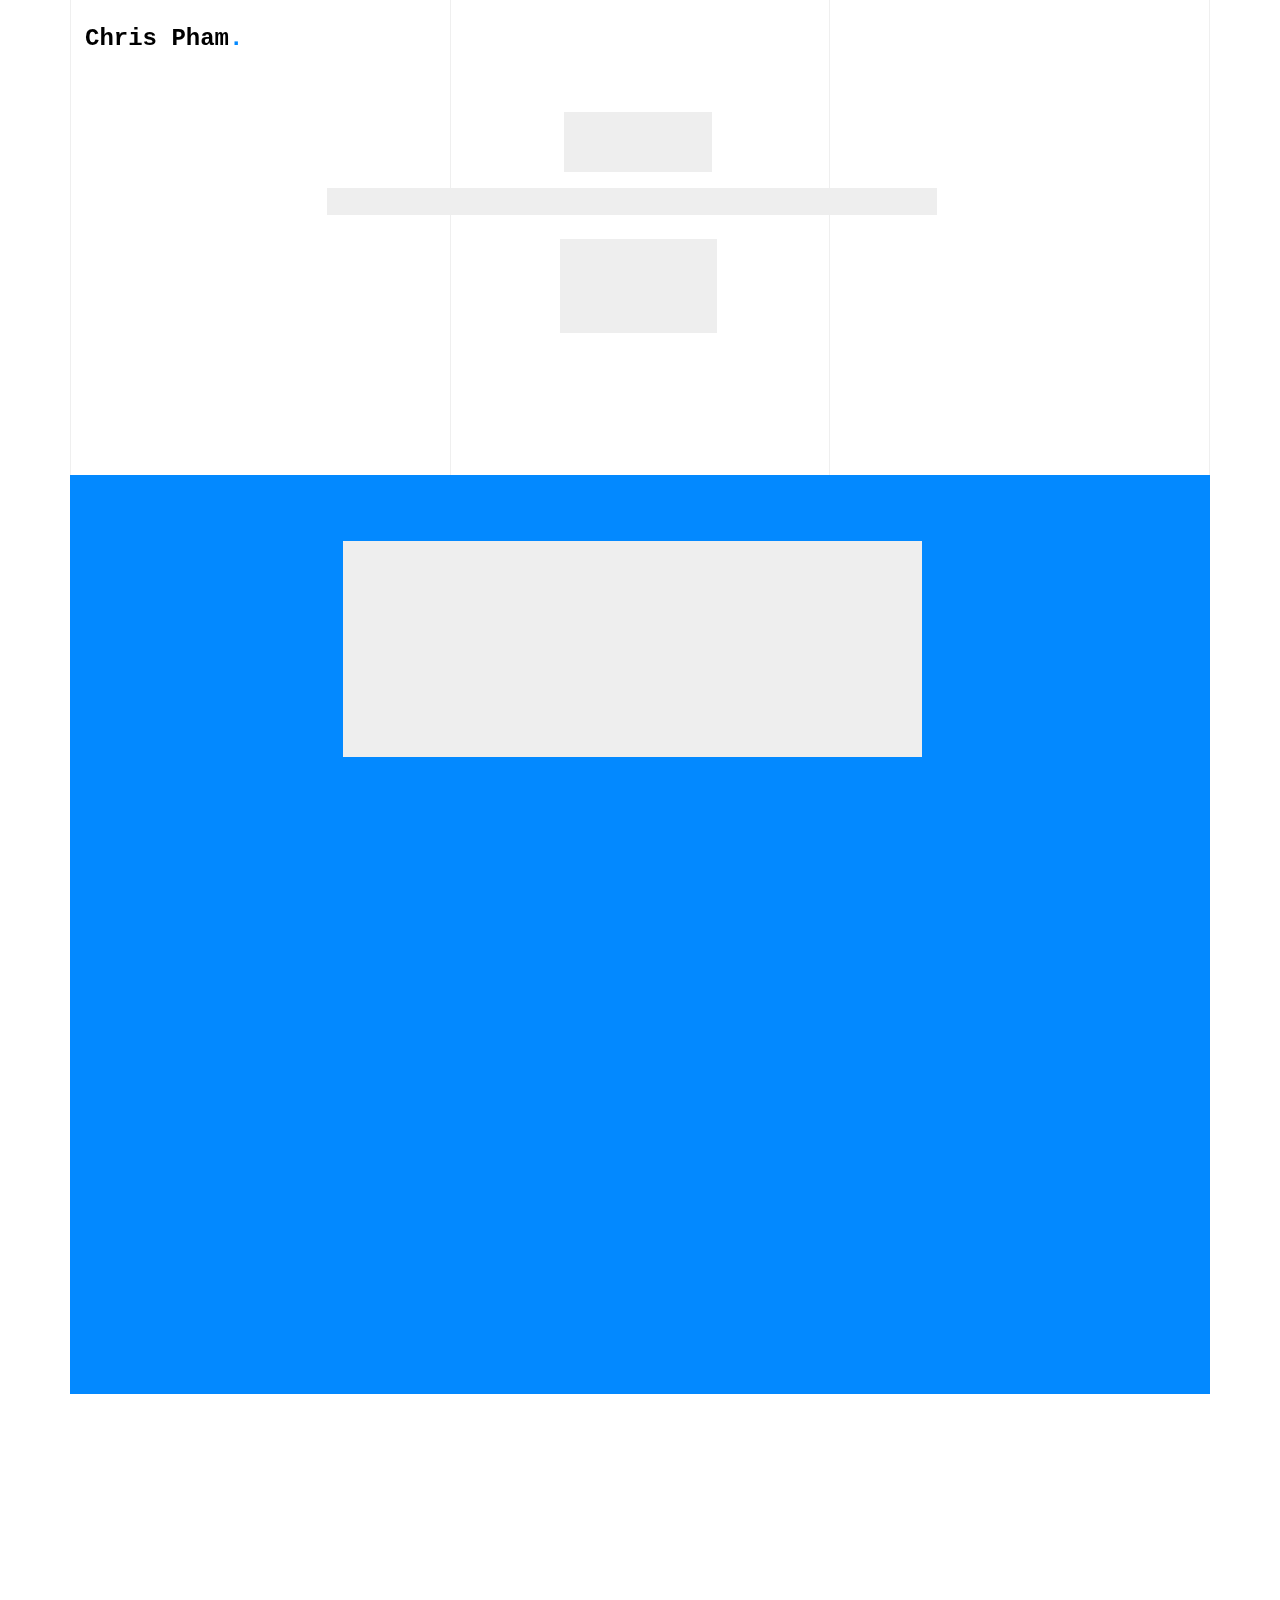
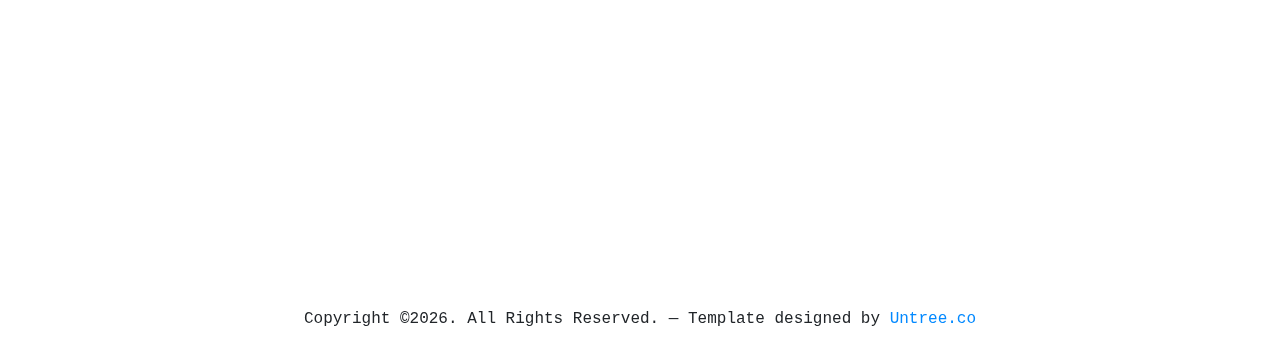
==== index.html @ 6581fda3 "init commit" ====
<!-- /*
* Template Name: Minimal
* Template Author: Untree.co
* Author URI: https://untree.co/
* License: https://creativecommons.org/licenses/by/3.0/
*/ -->
<!doctype html>
<html lang="en">

<head>
  <meta charset="utf-8">
  <meta name="viewport" content="width=device-width, initial-scale=1, shrink-to-fit=no">
  <meta name="author" content="Untree.co">
  <link rel="shortcut icon" href="favicon.png">

  <meta name="description" content="" />
  <meta name="keywords" content="" />

  <link rel="preconnect" href="https://fonts.googleapis.com">
  <link rel="preconnect" href="https://fonts.gstatic.com" crossorigin>
  <link href="https://fonts.googleapis.com/css2?family=Montserrat:wght@400;700&family=PT+Mono&display=swap" rel="stylesheet">

  <link rel="stylesheet" href="css/bootstrap.min.css">
  <link rel="stylesheet" href="css/owl.carousel.min.css">
  <link rel="stylesheet" href="css/owl.theme.default.min.css">
  <link rel="stylesheet" href="css/jquery.fancybox.min.css">
  <link rel="stylesheet" href="fonts/icomoon/style.css">
  <link rel="stylesheet" href="fonts/flaticon/font/flaticon.css">
  <link rel="stylesheet" href="css/aos.css">
  <link rel="stylesheet" href="css/style.css">

  <title>Chris Pham</title>
</head>

<body data-spy="scroll" data-target=".site-navbar-target" data-offset="100">

  <div class="lines-wrap">
    <div class="lines-inner">
      <div class="lines"></div>
    </div>
  </div>
  <!-- END lines -->

  <div class="site-mobile-menu site-navbar-target">
    <div class="site-mobile-menu-header">
      <div class="site-mobile-menu-close">
        <span class="icofont-close js-menu-toggle"></span>
      </div>
    </div>
    <div class="site-mobile-menu-body"></div>
  </div>
  
  <nav class="site-nav dark mb-5 site-navbar-target">
    <div class="container">
      <div class="site-navigation">
        <a href="index.html" class="logo m-0">Chris Pham<span class="text-primary">.</span></a>

        <ul class="js-clone-nav d-none d-lg-inline-none site-menu float-right site-nav-wrap">
          <li><a href="#home-section" class="nav-link active">Home</a></li>
          <li><a href="#portfolio-section" class="nav-link">Portfolio</a></li>
          <li class="has-children">
            <a href="#about-section" class="nav-link">About</a>
            <ul class="dropdown">
              <li><a href="elements.html" class="nav-link">Elements</a></li>
              <li class="has-children">
                <a href="#">Menu Two</a>
                <ul class="dropdown">
                  <li><a href="#" class="nav-link">Sub Menu One</a></li>
                  <li><a href="#" class="nav-link">Sub Menu Two</a></li>
                  <li><a href="#" class="nav-link">Sub Menu Three</a></li>
                </ul>
              </li>
              <li><a href="#" class="nav-link">Menu Three</a></li>
            </ul>
          </li>
          <li><a href="#services-section" class="nav-link">Services</a></li>

          <li><a href="#contact-section" class="nav-link">Contact us</a></li>
        </ul>

      </div>
    </div>
  </nav>



  <div class="untree_co-section pb-0" id="home-section">
    <div class="container">
      <div class="row justify-content-center text-center">
        <div class="col-md-7">
          <h1 class="heading gsap-reveal-hero mb-3"><strong>Kia<span class="text-primary"> Ora</span> </strong></h1>
          <h2 class="subheading gsap-reveal-hero mb-4">
            I'm Chris, a data engineer based in Auckland, New Zealand.
          </h2>
          <div class="custom-block gsap-reveal-hero" data-aos="fade-up">
            <h2 class="section-title text-black">Connect with me</h2>
            <ul class="list-unstyled social-icons light">
              <li><a href="https://github.com/chrisphamdev"><span class="icon-github-square"></span></a></li>
              <li><a href="https://www.linkedin.com/in/chrisphamdev/"><span class="icon-linkedin"></span></a></li>
              <li><a href="https://www.instagram.com/chrispham__/"><span class="icon-instagram"></span></a></li>
            </ul>
          </div>
        </div>
      </div>
    </div>
  </div>

    <div class="untree_co_sub-section" id="about-section">
      <div class="container">
        <div class="row justify-content-center mb-3">
          <div class="col-lg-7 mx-auto text-center author-wrap">
          </div>
        </div>

        <div class="row justify-content-center">
          <div class="col-lg-7">


            <p class="gsap-reveal-hero">🧑‍💻 As a data engineer with a knack for transforming raw data into valuable insights, I find joy in bridging the gap between complex information and practical applications. I thrive on challenges that require me to design and implement robust data pipelines, wrangle data from diverse sources, and manage efficient databases. My analytical mindset and love for problem-solving fuel my quest to build scalable and optimized solutions that empower businesses and individuals to make data-driven decisions.</p>

            <p class="gsap-reveal-hero">🎮 When I'm not diving into data, you'll most likely find me immersed in the vibrant realm of gaming. I find myself venturing in the Witcher's Continent, Red Dead Redemption's Wild West, or battling in Runeterra.</p>

            <p class="gsap-reveal-hero">💵 Beyond the virtual landscapes, I have a keen interest in personal finance. Understanding how money works, investing wisely, and achieving FIRE are subjects that fascinate me. I'm also a big fan of modern comics. There's nothing quite like a good graphic novel.</p>

            <p class="gsap-reveal-hero">🏃 The rest of my time, I either spend it with my partner and my cat Ciri, or mindlessly scrolling through Reddit. Or the gym, you might find me at the gym too.</p>

            <p class="gsap-reveal-hero mb-5">So, whether it's finding innovative ways to streamline data processes, discussing the latest gaming releases, sharing financial tips, or debating the twists and turns of the comics universes, I'm always excited to engage with fellow enthusiasts.</p>


            <p class="gsap-reveal-hero text-center"><a href="https://www.trading.chrispham.dev/" target="_blank" class="btn btn-outline-black">Check out my Trading Simulator</a></p>    
          </div>
        </div>
      </div>
    </div>

    <div class="untree_co_sub-section pb-0">
      <div class="container">
        <div class="row mb-4">
          <div class="col-lg-7 text-center mx-auto">
            <h2 class="section-heading gsap-reveal-hero mb-0"><strong>My Skillset</strong></h2>
            <p class="gsap-reveal-hero">Including, but not limited to</p>
            <div class="wave gsap-reveal-hero" >
              <svg>
                <path d="M10,10 L50,100 L90,50" stroke="#0389ff"></path>
              </svg>
            </div>
          </div>
        </div>
        <div class="row">
          <div class="col-6 col-sm-6 col-md-6 col-lg-3 text-center" data-aos="fade-up" data-aos-delay="0">
            <div class="progressbar" data-animate="false">
              <div class="circle" data-percent="100">
                <div class="number"></div>
                <p class="caption">Python Programming</p>
              </div>
            </div>
          </div>
          <div class="col-6 col-sm-6 col-md-6 col-lg-3 text-center" data-aos="fade-up" data-aos-delay="100">
            <div class="progressbar" data-animate="false">
              <div class="circle" data-percent="80">
                <div class="number"></div>
                <p class="caption">Snowflake</p>
              </div>
            </div>
          </div>
          <div class="col-6 col-sm-6 col-md-6 col-lg-3 text-center" data-aos="fade-up" data-aos-delay="200">
            <div class="progressbar" data-animate="false">
              <div class="circle" data-percent="90">
                <div class="number"></div>
                <p class="caption">dbt</p>
              </div>
            </div>
          </div>
          <div class="col-6 col-sm-6 col-md-6 col-lg-3 text-center" data-aos="fade-up" data-aos-delay="300">
            <div class="progressbar" data-animate="false">
              <div class="circle" data-percent="95">
                <div class="number"></div>
                <p class="caption">Data Modelling (SQL)</p>
              </div>
            </div>

          </div>
        </div>
      </div>
    </div>


        <div class="row mt-5">
          <div class="col-12 text-center">
            <!-- 
              **==========
              NOTE: 
              Please don't remove this copyright link unless you buy the license here https://untree.co/license/  

              **==========
            -->
            <p class="mb-0">Copyright &copy;<script>document.write(new Date().getFullYear());</script>. All Rights Reserved. &mdash; Template designed by <a href="https://untree.co">Untree.co</a> <!-- License information: https://untree.co/license/ -->
            </p>
          </div>
        </div>
      </div> <!-- /.container -->
    </div> <!-- /.site-footer -->

    <div id="overlayer"></div>
    <div class="loader">
      <div class="spinner-border" role="status">
        <span class="sr-only">Loading...</span>
      </div>
    </div>

    <script src="js/jquery-3.4.1.min.js"></script>
    <script src="js/popper.min.js"></script>
    <script src="js/bootstrap.min.js"></script>
    <script src="js/owl.carousel.min.js"></script>
    <script src="js/jquery.animateNumber.min.js"></script>
    <script src="js/jquery.waypoints.min.js"></script>
    <script src="js/jquery.fancybox.min.js"></script>
    <script src="js/aos.js"></script>
    <script src="js/wave-animate.js"></script>
    <script src="js/circle-progress.js"></script>
    <script src="js/imagesloaded.pkgd.js"></script>
    <script src="js/isotope.pkgd.min.js"></script>
    <script src="js/jquery.easing.1.3.js"></script>
    <script src="js/TweenMax.min.js"></script>
    <script src="js/ScrollMagic.min.js"></script>
    <script src="js/scrollmagic.animation.gsap.min.js"></script>


    <script src="js/custom.js"></script>
    
  </body>

  </html>
---- fonts/icomoon/style.css ----
@font-face {
  font-family: 'icomoon';
  src:  url('fonts/icomoon.eot?10si43');
  src:  url('fonts/icomoon.eot?10si43#iefix') format('embedded-opentype'),
    url('fonts/icomoon.ttf?10si43') format('truetype'),
    url('fonts/icomoon.woff?10si43') format('woff'),
    url('fonts/icomoon.svg?10si43#icomoon') format('svg');
  font-weight: normal;
  font-style: normal;
}

[class^="icon-"], [class*=" icon-"] {
  /* use !important to prevent issues with browser extensions that change fonts */
  font-family: 'icomoon' !important;
  speak: none;
  font-style: normal;
  font-weight: normal;
  font-variant: normal;
  text-transform: none;
  line-height: 1;

  /* Better Font Rendering =========== */
  -webkit-font-smoothing: antialiased;
  -moz-osx-font-smoothing: grayscale;
}

.icon-asterisk:before {
  content: "\f069";
}
.icon-plus:before {
  content: "\f067";
}
.icon-question:before {
  content: "\f128";
}
.icon-minus:before {
  content: "\f068";
}
.icon-glass:before {
  content: "\f000";
}
.icon-music:before {
  content: "\f001";
}
.icon-search:before {
  content: "\f002";
}
.icon-envelope-o:before {
  content: "\f003";
}
.icon-heart:before {
  content: "\f004";
}
.icon-star:before {
  content: "\f005";
}
.icon-star-o:before {
  content: "\f006";
}
.icon-user:before {
  content: "\f007";
}
.icon-film:before {
  content: "\f008";
}
.icon-th-large:before {
  content: "\f009";
}
.icon-th:before {
  content: "\f00a";
}
.icon-th-list:before {
  content: "\f00b";
}
.icon-check:before {
  content: "\f00c";
}
.icon-close:before {
  content: "\f00d";
}
.icon-remove:before {
  content: "\f00d";
}
.icon-times:before {
  content: "\f00d";
}
.icon-search-plus:before {
  content: "\f00e";
}
.icon-search-minus:before {
  content: "\f010";
}
.icon-power-off:before {
  content: "\f011";
}
.icon-signal:before {
  content: "\f012";
}
.icon-cog:before {
  content: "\f013";
}
.icon-gear:before {
  content: "\f013";
}
.icon-trash-o:before {
  content: "\f014";
}
.icon-home:before {
  content: "\f015";
}
.icon-file-o:before {
  content: "\f016";
}
.icon-clock-o:before {
  content: "\f017";
}
.icon-road:before {
  content: "\f018";
}
.icon-download:before {
  content: "\f019";
}
.icon-arrow-circle-o-down:before {
  content: "\f01a";
}
.icon-arrow-circle-o-up:before {
  content: "\f01b";
}
.icon-inbox:before {
  content: "\f01c";
}
.icon-play-circle-o:before {
  content: "\f01d";
}
.icon-repeat:before {
  content: "\f01e";
}
.icon-rotate-right:before {
  content: "\f01e";
}
.icon-refresh:before {
  content: "\f021";
}
.icon-list-alt:before {
  content: "\f022";
}
.icon-lock:before {
  content: "\f023";
}
.icon-flag:before {
  content: "\f024";
}
.icon-headphones:before {
  content: "\f025";
}
.icon-volume-off:before {
  content: "\f026";
}
.icon-volume-down:before {
  content: "\f027";
}
.icon-volume-up:before {
  content: "\f028";
}
.icon-qrcode:before {
  content: "\f029";
}
.icon-barcode:before {
  content: "\f02a";
}
.icon-tag:before {
  content: "\f02b";
}
.icon-tags:before {
  content: "\f02c";
}
.icon-book:before {
  content: "\f02d";
}
.icon-bookmark:before {
  content: "\f02e";
}
.icon-print:before {
  content: "\f02f";
}
.icon-camera:before {
  content: "\f030";
}
.icon-font:before {
  content: "\f031";
}
.icon-bold:before {
  content: "\f032";
}
.icon-italic:before {
  content: "\f033";
}
.icon-text-height:before {
  content: "\f034";
}
.icon-text-width:before {
  content: "\f035";
}
.icon-align-left:before {
  content: "\f036";
}
.icon-align-center:before {
  content: "\f037";
}
.icon-align-right:before {
  content: "\f038";
}
.icon-align-justify:before {
  content: "\f039";
}
.icon-list:before {
  content: "\f03a";
}
.icon-dedent:before {
  content: "\f03b";
}
.icon-outdent:before {
  content: "\f03b";
}
.icon-indent:before {
  content: "\f03c";
}
.icon-video-camera:before {
  content: "\f03d";
}
.icon-image:before {
  content: "\f03e";
}
.icon-photo:before {
  content: "\f03e";
}
.icon-picture-o:before {
  content: "\f03e";
}
.icon-pencil:before {
  content: "\f040";
}
.icon-map-marker:before {
  content: "\f041";
}
.icon-adjust:before {
  content: "\f042";
}
.icon-tint:before {
  content: "\f043";
}
.icon-edit:before {
  content: "\f044";
}
.icon-pencil-square-o:before {
  content: "\f044";
}
.icon-share-square-o:before {
  content: "\f045";
}
.icon-check-square-o:before {
  content: "\f046";
}
.icon-arrows:before {
  content: "\f047";
}
.icon-step-backward:before {
  content: "\f048";
}
.icon-fast-backward:before {
  content: "\f049";
}
.icon-backward:before {
  content: "\f04a";
}
.icon-play:before {
  content: "\f04b";
}
.icon-pause:before {
  content: "\f04c";
}
.icon-stop:before {
  content: "\f04d";
}
.icon-forward:before {
  content: "\f04e";
}
.icon-fast-forward:before {
  content: "\f050";
}
.icon-step-forward:before {
  content: "\f051";
}
.icon-eject:before {
  content: "\f052";
}
.icon-chevron-left:before {
  content: "\f053";
}
.icon-chevron-right:before {
  content: "\f054";
}
.icon-plus-circle:before {
  content: "\f055";
}
.icon-minus-circle:before {
  content: "\f056";
}
.icon-times-circle:before {
  content: "\f057";
}
.icon-check-circle:before {
  content: "\f058";
}
.icon-question-circle:before {
  content: "\f059";
}
.icon-info-circle:before {
  content: "\f05a";
}
.icon-crosshairs:before {
  content: "\f05b";
}
.icon-times-circle-o:before {
  content: "\f05c";
}
.icon-check-circle-o:before {
  content: "\f05d";
}
.icon-ban:before {
  content: "\f05e";
}
.icon-arrow-left:before {
  content: "\f060";
}
.icon-arrow-right:before {
  content: "\f061";
}
.icon-arrow-up:before {
  content: "\f062";
}
.icon-arrow-down:before {
  content: "\f063";
}
.icon-mail-forward:before {
  content: "\f064";
}
.icon-share:before {
  content: "\f064";
}
.icon-expand:before {
  content: "\f065";
}
.icon-compress:before {
  content: "\f066";
}
.icon-exclamation-circle:before {
  content: "\f06a";
}
.icon-gift:before {
  content: "\f06b";
}
.icon-leaf:before {
  content: "\f06c";
}
.icon-fire:before {
  content: "\f06d";
}
.icon-eye:before {
  content: "\f06e";
}
.icon-eye-slash:before {
  content: "\f070";
}
.icon-exclamation-triangle:before {
  content: "\f071";
}
.icon-warning:before {
  content: "\f071";
}
.icon-plane:before {
  content: "\f072";
}
.icon-calendar:before {
  content: "\f073";
}
.icon-random:before {
  content: "\f074";
}
.icon-comment:before {
  content: "\f075";
}
.icon-magnet:before {
  content: "\f076";
}
.icon-chevron-up:before {
  content: "\f077";
}
.icon-chevron-down:before {
  content: "\f078";
}
.icon-retweet:before {
  content: "\f079";
}
.icon-shopping-cart:before {
  content: "\f07a";
}
.icon-folder:before {
  content: "\f07b";
}
.icon-folder-open:before {
  content: "\f07c";
}
.icon-arrows-v:before {
  content: "\f07d";
}
.icon-arrows-h:before {
  content: "\f07e";
}
.icon-bar-chart:before {
  content: "\f080";
}
.icon-bar-chart-o:before {
  content: "\f080";
}
.icon-twitter-square:before {
  content: "\f081";
}
.icon-facebook-square:before {
  content: "\f082";
}
.icon-camera-retro:before {
  content: "\f083";
}
.icon-key:before {
  content: "\f084";
}
.icon-cogs:before {
  content: "\f085";
}
.icon-gears:before {
  content: "\f085";
}
.icon-comments:before {
  content: "\f086";
}
.icon-thumbs-o-up:before {
  content: "\f087";
}
.icon-thumbs-o-down:before {
  content: "\f088";
}
.icon-star-half:before {
  content: "\f089";
}
.icon-heart-o:before {
  content: "\f08a";
}
.icon-sign-out:before {
  content: "\f08b";
}
.icon-linkedin-square:before {
  content: "\f08c";
}
.icon-thumb-tack:before {
  content: "\f08d";
}
.icon-external-link:before {
  content: "\f08e";
}
.icon-sign-in:before {
  content: "\f090";
}
.icon-trophy:before {
  content: "\f091";
}
.icon-github-square:before {
  content: "\f092";
}
.icon-upload:before {
  content: "\f093";
}
.icon-lemon-o:before {
  content: "\f094";
}
.icon-phone:before {
  content: "\f095";
}
.icon-square-o:before {
  content: "\f096";
}
.icon-bookmark-o:before {
  content: "\f097";
}
.icon-phone-square:before {
  content: "\f098";
}
.icon-twitter:before {
  content: "\f099";
}
.icon-facebook:before {
  content: "\f09a";
}
.icon-facebook-f:before {
  content: "\f09a";
}
.icon-github:before {
  content: "\f09b";
}
.icon-unlock:before {
  content: "\f09c";
}
.icon-credit-card:before {
  content: "\f09d";
}
.icon-feed:before {
  content: "\f09e";
}
.icon-rss:before {
  content: "\f09e";
}
.icon-hdd-o:before {
  content: "\f0a0";
}
.icon-bullhorn:before {
  content: "\f0a1";
}
.icon-bell-o:before {
  content: "\f0a2";
}
.icon-certificate:before {
  content: "\f0a3";
}
.icon-hand-o-right:before {
  content: "\f0a4";
}
.icon-hand-o-left:before {
  content: "\f0a5";
}
.icon-hand-o-up:before {
  content: "\f0a6";
}
.icon-hand-o-down:before {
  content: "\f0a7";
}
.icon-arrow-circle-left:before {
  content: "\f0a8";
}
.icon-arrow-circle-right:before {
  content: "\f0a9";
}
.icon-arrow-circle-up:before {
  content: "\f0aa";
}
.icon-arrow-circle-down:before {
  content: "\f0ab";
}
.icon-globe:before {
  content: "\f0ac";
}
.icon-wrench:before {
  content: "\f0ad";
}
.icon-tasks:before {
  content: "\f0ae";
}
.icon-filter:before {
  content: "\f0b0";
}
.icon-briefcase:before {
  content: "\f0b1";
}
.icon-arrows-alt:before {
  content: "\f0b2";
}
.icon-group:before {
  content: "\f0c0";
}
.icon-users:before {
  content: "\f0c0";
}
.icon-chain:before {
  content: "\f0c1";
}
.icon-link:before {
  content: "\f0c1";
}
.icon-cloud:before {
  content: "\f0c2";
}
.icon-flask:before {
  content: "\f0c3";
}
.icon-cut:before {
  content: "\f0c4";
}
.icon-scissors:before {
  content: "\f0c4";
}
.icon-copy:before {
  content: "\f0c5";
}
.icon-files-o:before {
  content: "\f0c5";
}
.icon-paperclip:before {
  content: "\f0c6";
}
.icon-floppy-o:before {
  content: "\f0c7";
}
.icon-save:before {
  content: "\f0c7";
}
.icon-square:before {
  content: "\f0c8";
}
.icon-bars:before {
  content: "\f0c9";
}
.icon-navicon:before {
  content: "\f0c9";
}
.icon-reorder:before {
  content: "\f0c9";
}
.icon-list-ul:before {
  content: "\f0ca";
}
.icon-list-ol:before {
  content: "\f0cb";
}
.icon-strikethrough:before {
  content: "\f0cc";
}
.icon-underline:before {
  content: "\f0cd";
}
.icon-table:before {
  content: "\f0ce";
}
.icon-magic:before {
  content: "\f0d0";
}
.icon-truck:before {
  content: "\f0d1";
}
.icon-pinterest:before {
  content: "\f0d2";
}
.icon-pinterest-square:before {
  content: "\f0d3";
}
.icon-google-plus-square:before {
  content: "\f0d4";
}
.icon-google-plus:before {
  content: "\f0d5";
}
.icon-money:before {
  content: "\f0d6";
}
.icon-caret-down:before {
  content: "\f0d7";
}
.icon-caret-up:before {
  content: "\f0d8";
}
.icon-caret-left:before {
  content: "\f0d9";
}
.icon-caret-right:before {
  content: "\f0da";
}
.icon-columns:before {
  content: "\f0db";
}
.icon-sort:before {
  content: "\f0dc";
}
.icon-unsorted:before {
  content: "\f0dc";
}
.icon-sort-desc:before {
  content: "\f0dd";
}
.icon-sort-down:before {
  content: "\f0dd";
}
.icon-sort-asc:before {
  content: "\f0de";
}
.icon-sort-up:before {
  content: "\f0de";
}
.icon-envelope:before {
  content: "\f0e0";
}
.icon-linkedin:before {
  content: "\f0e1";
}
.icon-rotate-left:before {
  content: "\f0e2";
}
.icon-undo:before {
  content: "\f0e2";
}
.icon-gavel:before {
  content: "\f0e3";
}
.icon-legal:before {
  content: "\f0e3";
}
.icon-dashboard:before {
  content: "\f0e4";
}
.icon-tachometer:before {
  content: "\f0e4";
}
.icon-comment-o:before {
  content: "\f0e5";
}
.icon-comments-o:before {
  content: "\f0e6";
}
.icon-bolt:before {
  content: "\f0e7";
}
.icon-flash:before {
  content: "\f0e7";
}
.icon-sitemap:before {
  content: "\f0e8";
}
.icon-umbrella:before {
  content: "\f0e9";
}
.icon-clipboard:before {
  content: "\f0ea";
}
.icon-paste:before {
  content: "\f0ea";
}
.icon-lightbulb-o:before {
  content: "\f0eb";
}
.icon-exchange:before {
  content: "\f0ec";
}
.icon-cloud-download:before {
  content: "\f0ed";
}
.icon-cloud-upload:before {
  content: "\f0ee";
}
.icon-user-md:before {
  content: "\f0f0";
}
.icon-stethoscope:before {
  content: "\f0f1";
}
.icon-suitcase:before {
  content: "\f0f2";
}
.icon-bell:before {
  content: "\f0f3";
}
.icon-coffee:before {
  content: "\f0f4";
}
.icon-cutlery:before {
  content: "\f0f5";
}
.icon-file-text-o:before {
  content: "\f0f6";
}
.icon-building-o:before {
  content: "\f0f7";
}
.icon-hospital-o:before {
  content: "\f0f8";
}
.icon-ambulance:before {
  content: "\f0f9";
}
.icon-medkit:before {
  content: "\f0fa";
}
.icon-fighter-jet:before {
  content: "\f0fb";
}
.icon-beer:before {
  content: "\f0fc";
}
.icon-h-square:before {
  content: "\f0fd";
}
.icon-plus-square:before {
  content: "\f0fe";
}
.icon-angle-double-left:before {
  content: "\f100";
}
.icon-angle-double-right:before {
  content: "\f101";
}
.icon-angle-double-up:before {
  content: "\f102";
}
.icon-angle-double-down:before {
  content: "\f103";
}
.icon-angle-left:before {
  content: "\f104";
}
.icon-angle-right:before {
  content: "\f105";
}
.icon-angle-up:before {
  content: "\f106";
}
.icon-angle-down:before {
  content: "\f107";
}
.icon-desktop:before {
  content: "\f108";
}
.icon-laptop:before {
  content: "\f109";
}
.icon-tablet:before {
  content: "\f10a";
}
.icon-mobile:before {
  content: "\f10b";
}
.icon-mobile-phone:before {
  content: "\f10b";
}
.icon-circle-o:before {
  content: "\f10c";
}
.icon-quote-left:before {
  content: "\f10d";
}
.icon-quote-right:before {
  content: "\f10e";
}
.icon-spinner:before {
  content: "\f110";
}
.icon-circle:before {
  content: "\f111";
}
.icon-mail-reply:before {
  content: "\f112";
}
.icon-reply:before {
  content: "\f112";
}
.icon-github-alt:before {
  content: "\f113";
}
.icon-folder-o:before {
  content: "\f114";
}
.icon-folder-open-o:before {
  content: "\f115";
}
.icon-smile-o:before {
  content: "\f118";
}
.icon-frown-o:before {
  content: "\f119";
}
.icon-meh-o:before {
  content: "\f11a";
}
.icon-gamepad:before {
  content: "\f11b";
}
.icon-keyboard-o:before {
  content: "\f11c";
}
.icon-flag-o:before {
  content: "\f11d";
}
.icon-flag-checkered:before {
  content: "\f11e";
}
.icon-terminal:before {
  content: "\f120";
}
.icon-code:before {
  content: "\f121";
}
.icon-mail-reply-all:before {
  content: "\f122";
}
.icon-reply-all:before {
  content: "\f122";
}
.icon-star-half-empty:before {
  content: "\f123";
}
.icon-star-half-full:before {
  content: "\f123";
}
.icon-star-half-o:before {
  content: "\f123";
}
.icon-location-arrow:before {
  content: "\f124";
}
.icon-crop:before {
  content: "\f125";
}
.icon-code-fork:before {
  content: "\f126";
}
.icon-chain-broken:before {
  content: "\f127";
}
.icon-unlink:before {
  content: "\f127";
}
.icon-info:before {
  content: "\f129";
}
.icon-exclamation:before {
  content: "\f12a";
}
.icon-superscript:before {
  content: "\f12b";
}
.icon-subscript:before {
  content: "\f12c";
}
.icon-eraser:before {
  content: "\f12d";
}
.icon-puzzle-piece:before {
  content: "\f12e";
}
.icon-microphone:before {
  content: "\f130";
}
.icon-microphone-slash:before {
  content: "\f131";
}
.icon-shield:before {
  content: "\f132";
}
.icon-calendar-o:before {
  content: "\f133";
}
.icon-fire-extinguisher:before {
  content: "\f134";
}
.icon-rocket:before {
  content: "\f135";
}
.icon-maxcdn:before {
  content: "\f136";
}
.icon-chevron-circle-left:before {
  content: "\f137";
}
.icon-chevron-circle-right:before {
  content: "\f138";
}
.icon-chevron-circle-up:before {
  content: "\f139";
}
.icon-chevron-circle-down:before {
  content: "\f13a";
}
.icon-html5:before {
  content: "\f13b";
}
.icon-css3:before {
  content: "\f13c";
}
.icon-anchor:before {
  content: "\f13d";
}
.icon-unlock-alt:before {
  content: "\f13e";
}
.icon-bullseye:before {
  content: "\f140";
}
.icon-ellipsis-h:before {
  content: "\f141";
}
.icon-ellipsis-v:before {
  content: "\f142";
}
.icon-rss-square:before {
  content: "\f143";
}
.icon-play-circle:before {
  content: "\f144";
}
.icon-ticket:before {
  content: "\f145";
}
.icon-minus-square:before {
  content: "\f146";
}
.icon-minus-square-o:before {
  content: "\f147";
}
.icon-level-up:before {
  content: "\f148";
}
.icon-level-down:before {
  content: "\f149";
}
.icon-check-square:before {
  content: "\f14a";
}
.icon-pencil-square:before {
  content: "\f14b";
}
.icon-external-link-square:before {
  content: "\f14c";
}
.icon-share-square:before {
  content: "\f14d";
}
.icon-compass:before {
  content: "\f14e";
}
.icon-caret-square-o-down:before {
  content: "\f150";
}
.icon-toggle-down:before {
  content: "\f150";
}
.icon-caret-square-o-up:before {
  content: "\f151";
}
.icon-toggle-up:before {
  content: "\f151";
}
.icon-caret-square-o-right:before {
  content: "\f152";
}
.icon-toggle-right:before {
  content: "\f152";
}
.icon-eur:before {
  content: "\f153";
}
.icon-euro:before {
  content: "\f153";
}
.icon-gbp:before {
  content: "\f154";
}
.icon-dollar:before {
  content: "\f155";
}
.icon-usd:before {
  content: "\f155";
}
.icon-inr:before {
  content: "\f156";
}
.icon-rupee:before {
  content: "\f156";
}
.icon-cny:before {
  content: "\f157";
}
.icon-jpy:before {
  content: "\f157";
}
.icon-rmb:before {
  content: "\f157";
}
.icon-yen:before {
  content: "\f157";
}
.icon-rouble:before {
  content: "\f158";
}
.icon-rub:before {
  content: "\f158";
}
.icon-ruble:before {
  content: "\f158";
}
.icon-krw:before {
  content: "\f159";
}
.icon-won:before {
  content: "\f159";
}
.icon-bitcoin:before {
  content: "\f15a";
}
.icon-btc:before {
  content: "\f15a";
}
.icon-file:before {
  content: "\f15b";
}
.icon-file-text:before {
  content: "\f15c";
}
.icon-sort-alpha-asc:before {
  content: "\f15d";
}
.icon-sort-alpha-desc:before {
  content: "\f15e";
}
.icon-sort-amount-asc:before {
  content: "\f160";
}
.icon-sort-amount-desc:before {
  content: "\f161";
}
.icon-sort-numeric-asc:before {
  content: "\f162";
}
.icon-sort-numeric-desc:before {
  content: "\f163";
}
.icon-thumbs-up:before {
  content: "\f164";
}
.icon-thumbs-down:before {
  content: "\f165";
}
.icon-youtube-square:before {
  content: "\f166";
}
.icon-youtube:before {
  content: "\f167";
}
.icon-xing:before {
  content: "\f168";
}
.icon-xing-square:before {
  content: "\f169";
}
.icon-youtube-play:before {
  content: "\f16a";
}
.icon-dropbox:before {
  content: "\f16b";
}
.icon-stack-overflow:before {
  content: "\f16c";
}
.icon-instagram:before {
  content: "\f16d";
}
.icon-flickr:before {
  content: "\f16e";
}
.icon-adn:before {
  content: "\f170";
}
.icon-bitbucket:before {
  content: "\f171";
}
.icon-bitbucket-square:before {
  content: "\f172";
}
.icon-tumblr:before {
  content: "\f173";
}
.icon-tumblr-square:before {
  content: "\f174";
}
.icon-long-arrow-down:before {
  content: "\f175";
}
.icon-long-arrow-up:before {
  content: "\f176";
}
.icon-long-arrow-left:before {
  content: "\f177";
}
.icon-long-arrow-right:before {
  content: "\f178";
}
.icon-apple:before {
  content: "\f179";
}
.icon-windows:before {
  content: "\f17a";
}
.icon-android:before {
  content: "\f17b";
}
.icon-linux:before {
  content: "\f17c";
}
.icon-dribbble:before {
  content: "\f17d";
}
.icon-skype:before {
  content: "\f17e";
}
.icon-foursquare:before {
  content: "\f180";
}
.icon-trello:before {
  content: "\f181";
}
.icon-female:before {
  content: "\f182";
}
.icon-male:before {
  content: "\f183";
}
.icon-gittip:before {
  content: "\f184";
}
.icon-gratipay:before {
  content: "\f184";
}
.icon-sun-o:before {
  content: "\f185";
}
.icon-moon-o:before {
  content: "\f186";
}
.icon-archive:before {
  content: "\f187";
}
.icon-bug:before {
  content: "\f188";
}
.icon-vk:before {
  content: "\f189";
}
.icon-weibo:before {
  content: "\f18a";
}
.icon-renren:before {
  content: "\f18b";
}
.icon-pagelines:before {
  content: "\f18c";
}
.icon-stack-exchange:before {
  content: "\f18d";
}
.icon-arrow-circle-o-right:before {
  content: "\f18e";
}
.icon-arrow-circle-o-left:before {
  content: "\f190";
}
.icon-caret-square-o-left:before {
  content: "\f191";
}
.icon-toggle-left:before {
  content: "\f191";
}
.icon-dot-circle-o:before {
  content: "\f192";
}
.icon-wheelchair:before {
  content: "\f193";
}
.icon-vimeo-square:before {
  content: "\f194";
}
.icon-try:before {
  content: "\f195";
}
.icon-turkish-lira:before {
  content: "\f195";
}
.icon-plus-square-o:before {
  content: "\f196";
}
.icon-space-shuttle:before {
  content: "\f197";
}
.icon-slack:before {
  content: "\f198";
}
.icon-envelope-square:before {
  content: "\f199";
}
.icon-wordpress:before {
  content: "\f19a";
}
.icon-openid:before {
  content: "\f19b";
}
.icon-bank:before {
  content: "\f19c";
}
.icon-institution:before {
  content: "\f19c";
}
.icon-university:before {
  content: "\f19c";
}
.icon-graduation-cap:before {
  content: "\f19d";
}
.icon-mortar-board:before {
  content: "\f19d";
}
.icon-yahoo:before {
  content: "\f19e";
}
.icon-google:before {
  content: "\f1a0";
}
.icon-reddit:before {
  content: "\f1a1";
}
.icon-reddit-square:before {
  content: "\f1a2";
}
.icon-stumbleupon-circle:before {
  content: "\f1a3";
}
.icon-stumbleupon:before {
  content: "\f1a4";
}
.icon-delicious:before {
  content: "\f1a5";
}
.icon-digg:before {
  content: "\f1a6";
}
.icon-pied-piper-pp:before {
  content: "\f1a7";
}
.icon-pied-piper-alt:before {
  content: "\f1a8";
}
.icon-drupal:before {
  content: "\f1a9";
}
.icon-joomla:before {
  content: "\f1aa";
}
.icon-language:before {
  content: "\f1ab";
}
.icon-fax:before {
  content: "\f1ac";
}
.icon-building:before {
  content: "\f1ad";
}
.icon-child:before {
  content: "\f1ae";
}
.icon-paw:before {
  content: "\f1b0";
}
.icon-spoon:before {
  content: "\f1b1";
}
.icon-cube:before {
  content: "\f1b2";
}
.icon-cubes:before {
  content: "\f1b3";
}
.icon-behance:before {
  content: "\f1b4";
}
.icon-behance-square:before {
  content: "\f1b5";
}
.icon-steam:before {
  content: "\f1b6";
}
.icon-steam-square:before {
  content: "\f1b7";
}
.icon-recycle:before {
  content: "\f1b8";
}
.icon-automobile:before {
  content: "\f1b9";
}
.icon-car:before {
  content: "\f1b9";
}
.icon-cab:before {
  content: "\f1ba";
}
.icon-taxi:before {
  content: "\f1ba";
}
.icon-tree:before {
  content: "\f1bb";
}
.icon-spotify:before {
  content: "\f1bc";
}
.icon-deviantart:before {
  content: "\f1bd";
}
.icon-soundcloud:before {
  content: "\f1be";
}
.icon-database:before {
  content: "\f1c0";
}
.icon-file-pdf-o:before {
  content: "\f1c1";
}
.icon-file-word-o:before {
  content: "\f1c2";
}
.icon-file-excel-o:before {
  content: "\f1c3";
}
.icon-file-powerpoint-o:before {
  content: "\f1c4";
}
.icon-file-image-o:before {
  content: "\f1c5";
}
.icon-file-photo-o:before {
  content: "\f1c5";
}
.icon-file-picture-o:before {
  content: "\f1c5";
}
.icon-file-archive-o:before {
  content: "\f1c6";
}
.icon-file-zip-o:before {
  content: "\f1c6";
}
.icon-file-audio-o:before {
  content: "\f1c7";
}
.icon-file-sound-o:before {
  content: "\f1c7";
}
.icon-file-movie-o:before {
  content: "\f1c8";
}
.icon-file-video-o:before {
  content: "\f1c8";
}
.icon-file-code-o:before {
  content: "\f1c9";
}
.icon-vine:before {
  content: "\f1ca";
}
.icon-codepen:before {
  content: "\f1cb";
}
.icon-jsfiddle:before {
  content: "\f1cc";
}
.icon-life-bouy:before {
  content: "\f1cd";
}
.icon-life-buoy:before {
  content: "\f1cd";
}
.icon-life-ring:before {
  content: "\f1cd";
}
.icon-life-saver:before {
  content: "\f1cd";
}
.icon-support:before {
  content: "\f1cd";
}
.icon-circle-o-notch:before {
  content: "\f1ce";
}
.icon-ra:before {
  content: "\f1d0";
}
.icon-rebel:before {
  content: "\f1d0";
}
.icon-resistance:before {
  content: "\f1d0";
}
.icon-empire:before {
  content: "\f1d1";
}
.icon-ge:before {
  content: "\f1d1";
}
.icon-git-square:before {
  content: "\f1d2";
}
.icon-git:before {
  content: "\f1d3";
}
.icon-hacker-news:before {
  content: "\f1d4";
}
.icon-y-combinator-square:before {
  content: "\f1d4";
}
.icon-yc-square:before {
  content: "\f1d4";
}
.icon-tencent-weibo:before {
  content: "\f1d5";
}
.icon-qq:before {
  content: "\f1d6";
}
.icon-wechat:before {
  content: "\f1d7";
}
.icon-weixin:before {
  content: "\f1d7";
}
.icon-paper-plane:before {
  content: "\f1d8";
}
.icon-send:before {
  content: "\f1d8";
}
.icon-paper-plane-o:before {
  content: "\f1d9";
}
.icon-send-o:before {
  content: "\f1d9";
}
.icon-history:before {
  content: "\f1da";
}
.icon-circle-thin:before {
  content: "\f1db";
}
.icon-header:before {
  content: "\f1dc";
}
.icon-paragraph:before {
  content: "\f1dd";
}
.icon-sliders:before {
  content: "\f1de";
}
.icon-share-alt:before {
  content: "\f1e0";
}
.icon-share-alt-square:before {
  content: "\f1e1";
}
.icon-bomb:before {
  content: "\f1e2";
}
.icon-futbol-o:before {
  content: "\f1e3";
}
.icon-soccer-ball-o:before {
  content: "\f1e3";
}
.icon-tty:before {
  content: "\f1e4";
}
.icon-binoculars:before {
  content: "\f1e5";
}
.icon-plug:before {
  content: "\f1e6";
}
.icon-slideshare:before {
  content: "\f1e7";
}
.icon-twitch:before {
  content: "\f1e8";
}
.icon-yelp:before {
  content: "\f1e9";
}
.icon-newspaper-o:before {
  content: "\f1ea";
}
.icon-wifi:before {
  content: "\f1eb";
}
.icon-calculator:before {
  content: "\f1ec";
}
.icon-paypal:before {
  content: "\f1ed";
}
.icon-google-wallet:before {
  content: "\f1ee";
}
.icon-cc-visa:before {
  content: "\f1f0";
}
.icon-cc-mastercard:before {
  content: "\f1f1";
}
.icon-cc-discover:before {
  content: "\f1f2";
}
.icon-cc-amex:before {
  content: "\f1f3";
}
.icon-cc-paypal:before {
  content: "\f1f4";
}
.icon-cc-stripe:before {
  content: "\f1f5";
}
.icon-bell-slash:before {
  content: "\f1f6";
}
.icon-bell-slash-o:before {
  content: "\f1f7";
}
.icon-trash:before {
  content: "\f1f8";
}
.icon-copyright:before {
  content: "\f1f9";
}
.icon-at:before {
  content: "\f1fa";
}
.icon-eyedropper:before {
  content: "\f1fb";
}
.icon-paint-brush:before {
  content: "\f1fc";
}
.icon-birthday-cake:before {
  content: "\f1fd";
}
.icon-area-chart:before {
  content: "\f1fe";
}
.icon-pie-chart:before {
  content: "\f200";
}
.icon-line-chart:before {
  content: "\f201";
}
.icon-lastfm:before {
  content: "\f202";
}
.icon-lastfm-square:before {
  content: "\f203";
}
.icon-toggle-off:before {
  content: "\f204";
}
.icon-toggle-on:before {
  content: "\f205";
}
.icon-bicycle:before {
  content: "\f206";
}
.icon-bus:before {
  content: "\f207";
}
.icon-ioxhost:before {
  content: "\f208";
}
.icon-angellist:before {
  content: "\f209";
}
.icon-cc:before {
  content: "\f20a";
}
.icon-ils:before {
  content: "\f20b";
}
.icon-shekel:before {
  content: "\f20b";
}
.icon-sheqel:before {
  content: "\f20b";
}
.icon-meanpath:before {
  content: "\f20c";
}
.icon-buysellads:before {
  content: "\f20d";
}
.icon-connectdevelop:before {
  content: "\f20e";
}
.icon-dashcube:before {
  content: "\f210";
}
.icon-forumbee:before {
  content: "\f211";
}
.icon-leanpub:before {
  content: "\f212";
}
.icon-sellsy:before {
  content: "\f213";
}
.icon-shirtsinbulk:before {
  content: "\f214";
}
.icon-simplybuilt:before {
  content: "\f215";
}
.icon-skyatlas:before {
  content: "\f216";
}
.icon-cart-plus:before {
  content: "\f217";
}
.icon-cart-arrow-down:before {
  content: "\f218";
}
.icon-diamond:before {
  content: "\f219";
}
.icon-ship:before {
  content: "\f21a";
}
.icon-user-secret:before {
  content: "\f21b";
}
.icon-motorcycle:before {
  content: "\f21c";
}
.icon-street-view:before {
  content: "\f21d";
}
.icon-heartbeat:before {
  content: "\f21e";
}
.icon-venus:before {
  content: "\f221";
}
.icon-mars:before {
  content: "\f222";
}
.icon-mercury:before {
  content: "\f223";
}
.icon-intersex:before {
  content: "\f224";
}
.icon-transgender:before {
  content: "\f224";
}
.icon-transgender-alt:before {
  content: "\f225";
}
.icon-venus-double:before {
  content: "\f226";
}
.icon-mars-double:before {
  content: "\f227";
}
.icon-venus-mars:before {
  content: "\f228";
}
.icon-mars-stroke:before {
  content: "\f229";
}
.icon-mars-stroke-v:before {
  content: "\f22a";
}
.icon-mars-stroke-h:before {
  content: "\f22b";
}
.icon-neuter:before {
  content: "\f22c";
}
.icon-genderless:before {
  content: "\f22d";
}
.icon-facebook-official:before {
  content: "\f230";
}
.icon-pinterest-p:before {
  content: "\f231";
}
.icon-whatsapp:before {
  content: "\f232";
}
.icon-server:before {
  content: "\f233";
}
.icon-user-plus:before {
  content: "\f234";
}
.icon-user-times:before {
  content: "\f235";
}
.icon-bed:before {
  content: "\f236";
}
.icon-hotel:before {
  content: "\f236";
}
.icon-viacoin:before {
  content: "\f237";
}
.icon-train:before {
  content: "\f238";
}
.icon-subway:before {
  content: "\f239";
}
.icon-medium:before {
  content: "\f23a";
}
.icon-y-combinator:before {
  content: "\f23b";
}
.icon-yc:before {
  content: "\f23b";
}
.icon-optin-monster:before {
  content: "\f23c";
}
.icon-opencart:before {
  content: "\f23d";
}
.icon-expeditedssl:before {
  content: "\f23e";
}
.icon-battery:before {
  content: "\f240";
}
.icon-battery-4:before {
  content: "\f240";
}
.icon-battery-full:before {
  content: "\f240";
}
.icon-battery-3:before {
  content: "\f241";
}
.icon-battery-three-quarters:before {
  content: "\f241";
}
.icon-battery-2:before {
  content: "\f242";
}
.icon-battery-half:before {
  content: "\f242";
}
.icon-battery-1:before {
  content: "\f243";
}
.icon-battery-quarter:before {
  content: "\f243";
}
.icon-battery-0:before {
  content: "\f244";
}
.icon-battery-empty:before {
  content: "\f244";
}
.icon-mouse-pointer:before {
  content: "\f245";
}
.icon-i-cursor:before {
  content: "\f246";
}
.icon-object-group:before {
  content: "\f247";
}
.icon-object-ungroup:before {
  content: "\f248";
}
.icon-sticky-note:before {
  content: "\f249";
}
.icon-sticky-note-o:before {
  content: "\f24a";
}
.icon-cc-jcb:before {
  content: "\f24b";
}
.icon-cc-diners-club:before {
  content: "\f24c";
}
.icon-clone:before {
  content: "\f24d";
}
.icon-balance-scale:before {
  content: "\f24e";
}
.icon-hourglass-o:before {
  content: "\f250";
}
.icon-hourglass-1:before {
  content: "\f251";
}
.icon-hourglass-start:before {
  content: "\f251";
}
.icon-hourglass-2:before {
  content: "\f252";
}
.icon-hourglass-half:before {
  content: "\f252";
}
.icon-hourglass-3:before {
  content: "\f253";
}
.icon-hourglass-end:before {
  content: "\f253";
}
.icon-hourglass:before {
  content: "\f254";
}
.icon-hand-grab-o:before {
  content: "\f255";
}
.icon-hand-rock-o:before {
  content: "\f255";
}
.icon-hand-paper-o:before {
  content: "\f256";
}
.icon-hand-stop-o:before {
  content: "\f256";
}
.icon-hand-scissors-o:before {
  content: "\f257";
}
.icon-hand-lizard-o:before {
  content: "\f258";
}
.icon-hand-spock-o:before {
  content: "\f259";
}
.icon-hand-pointer-o:before {
  content: "\f25a";
}
.icon-hand-peace-o:before {
  content: "\f25b";
}
.icon-trademark:before {
  content: "\f25c";
}
.icon-registered:before {
  content: "\f25d";
}
.icon-creative-commons:before {
  content: "\f25e";
}
.icon-gg:before {
  content: "\f260";
}
.icon-gg-circle:before {
  content: "\f261";
}
.icon-tripadvisor:before {
  content: "\f262";
}
.icon-odnoklassniki:before {
  content: "\f263";
}
.icon-odnoklassniki-square:before {
  content: "\f264";
}
.icon-get-pocket:before {
  content: "\f265";
}
.icon-wikipedia-w:before {
  content: "\f266";
}
.icon-safari:before {
  content: "\f267";
}
.icon-chrome:before {
  content: "\f268";
}
.icon-firefox:before {
  content: "\f269";
}
.icon-opera:before {
  content: "\f26a";
}
.icon-internet-explorer:before {
  content: "\f26b";
}
.icon-television:before {
  content: "\f26c";
}
.icon-tv:before {
  content: "\f26c";
}
.icon-contao:before {
  content: "\f26d";
}
.icon-500px:before {
  content: "\f26e";
}
.icon-amazon:before {
  content: "\f270";
}
.icon-calendar-plus-o:before {
  content: "\f271";
}
.icon-calendar-minus-o:before {
  content: "\f272";
}
.icon-calendar-times-o:before {
  content: "\f273";
}
.icon-calendar-check-o:before {
  content: "\f274";
}
.icon-industry:before {
  content: "\f275";
}
.icon-map-pin:before {
  content: "\f276";
}
.icon-map-signs:before {
  content: "\f277";
}
.icon-map-o:before {
  content: "\f278";
}
.icon-map:before {
  content: "\f279";
}
.icon-commenting:before {
  content: "\f27a";
}
.icon-commenting-o:before {
  content: "\f27b";
}
.icon-houzz:before {
  content: "\f27c";
}
.icon-vimeo:before {
  content: "\f27d";
}
.icon-black-tie:before {
  content: "\f27e";
}
.icon-fonticons:before {
  content: "\f280";
}
.icon-reddit-alien:before {
  content: "\f281";
}
.icon-edge:before {
  content: "\f282";
}
.icon-credit-card-alt:before {
  content: "\f283";
}
.icon-codiepie:before {
  content: "\f284";
}
.icon-modx:before {
  content: "\f285";
}
.icon-fort-awesome:before {
  content: "\f286";
}
.icon-usb:before {
  content: "\f287";
}
.icon-product-hunt:before {
  content: "\f288";
}
.icon-mixcloud:before {
  content: "\f289";
}
.icon-scribd:before {
  content: "\f28a";
}
.icon-pause-circle:before {
  content: "\f28b";
}
.icon-pause-circle-o:before {
  content: "\f28c";
}
.icon-stop-circle:before {
  content: "\f28d";
}
.icon-stop-circle-o:before {
  content: "\f28e";
}
.icon-shopping-bag:before {
  content: "\f290";
}
.icon-shopping-basket:before {
  content: "\f291";
}
.icon-hashtag:before {
  content: "\f292";
}
.icon-bluetooth:before {
  content: "\f293";
}
.icon-bluetooth-b:before {
  content: "\f294";
}
.icon-percent:before {
  content: "\f295";
}
.icon-gitlab:before {
  content: "\f296";
}
.icon-wpbeginner:before {
  content: "\f297";
}
.icon-wpforms:before {
  content: "\f298";
}
.icon-envira:before {
  content: "\f299";
}
.icon-universal-access:before {
  content: "\f29a";
}
.icon-wheelchair-alt:before {
  content: "\f29b";
}
.icon-question-circle-o:before {
  content: "\f29c";
}
.icon-blind:before {
  content: "\f29d";
}
.icon-audio-description:before {
  content: "\f29e";
}
.icon-volume-control-phone:before {
  content: "\f2a0";
}
.icon-braille:before {
  content: "\f2a1";
}
.icon-assistive-listening-systems:before {
  content: "\f2a2";
}
.icon-american-sign-language-interpreting:before {
  content: "\f2a3";
}
.icon-asl-interpreting:before {
  content: "\f2a3";
}
.icon-deaf:before {
  content: "\f2a4";
}
.icon-deafness:before {
  content: "\f2a4";
}
.icon-hard-of-hearing:before {
  content: "\f2a4";
}
.icon-glide:before {
  content: "\f2a5";
}
.icon-glide-g:before {
  content: "\f2a6";
}
.icon-sign-language:before {
  content: "\f2a7";
}
.icon-signing:before {
  content: "\f2a7";
}
.icon-low-vision:before {
  content: "\f2a8";
}
.icon-viadeo:before {
  content: "\f2a9";
}
.icon-viadeo-square:before {
  content: "\f2aa";
}
.icon-snapchat:before {
  content: "\f2ab";
}
.icon-snapchat-ghost:before {
  content: "\f2ac";
}
.icon-snapchat-square:before {
  content: "\f2ad";
}
.icon-pied-piper:before {
  content: "\f2ae";
}
.icon-first-order:before {
  content: "\f2b0";
}
.icon-yoast:before {
  content: "\f2b1";
}
.icon-themeisle:before {
  content: "\f2b2";
}
.icon-google-plus-circle:before {
  content: "\f2b3";
}
.icon-google-plus-official:before {
  content: "\f2b3";
}
.icon-fa:before {
  content: "\f2b4";
}
.icon-font-awesome:before {
  content: "\f2b4";
}
.icon-handshake-o:before {
  content: "\f2b5";
}
.icon-envelope-open:before {
  content: "\f2b6";
}
.icon-envelope-open-o:before {
  content: "\f2b7";
}
.icon-linode:before {
  content: "\f2b8";
}
.icon-address-book:before {
  content: "\f2b9";
}
.icon-address-book-o:before {
  content: "\f2ba";
}
.icon-address-card:before {
  content: "\f2bb";
}
.icon-vcard:before {
  content: "\f2bb";
}
.icon-address-card-o:before {
  content: "\f2bc";
}
.icon-vcard-o:before {
  content: "\f2bc";
}
.icon-user-circle:before {
  content: "\f2bd";
}
.icon-user-circle-o:before {
  content: "\f2be";
}
.icon-user-o:before {
  content: "\f2c0";
}
.icon-id-badge:before {
  content: "\f2c1";
}
.icon-drivers-license:before {
  content: "\f2c2";
}
.icon-id-card:before {
  content: "\f2c2";
}
.icon-drivers-license-o:before {
  content: "\f2c3";
}
.icon-id-card-o:before {
  content: "\f2c3";
}
.icon-quora:before {
  content: "\f2c4";
}
.icon-free-code-camp:before {
  content: "\f2c5";
}
.icon-telegram:before {
  content: "\f2c6";
}
.icon-thermometer:before {
  content: "\f2c7";
}
.icon-thermometer-4:before {
  content: "\f2c7";
}
.icon-thermometer-full:before {
  content: "\f2c7";
}
.icon-thermometer-3:before {
  content: "\f2c8";
}
.icon-thermometer-three-quarters:before {
  content: "\f2c8";
}
.icon-thermometer-2:before {
  content: "\f2c9";
}
.icon-thermometer-half:before {
  content: "\f2c9";
}
.icon-thermometer-1:before {
  content: "\f2ca";
}
.icon-thermometer-quarter:before {
  content: "\f2ca";
}
.icon-thermometer-0:before {
  content: "\f2cb";
}
.icon-thermometer-empty:before {
  content: "\f2cb";
}
.icon-shower:before {
  content: "\f2cc";
}
.icon-bath:before {
  content: "\f2cd";
}
.icon-bathtub:before {
  content: "\f2cd";
}
.icon-s15:before {
  content: "\f2cd";
}
.icon-podcast:before {
  content: "\f2ce";
}
.icon-window-maximize:before {
  content: "\f2d0";
}
.icon-window-minimize:before {
  content: "\f2d1";
}
.icon-window-restore:before {
  content: "\f2d2";
}
.icon-times-rectangle:before {
  content: "\f2d3";
}
.icon-window-close:before {
  content: "\f2d3";
}
.icon-times-rectangle-o:before {
  content: "\f2d4";
}
.icon-window-close-o:before {
  content: "\f2d4";
}
.icon-bandcamp:before {
  content: "\f2d5";
}
.icon-grav:before {
  content: "\f2d6";
}
.icon-etsy:before {
  content: "\f2d7";
}
.icon-imdb:before {
  content: "\f2d8";
}
.icon-ravelry:before {
  content: "\f2d9";
}
.icon-eercast:before {
  content: "\f2da";
}
.icon-microchip:before {
  content: "\f2db";
}
.icon-snowflake-o:before {
  content: "\f2dc";
}
.icon-superpowers:before {
  content: "\f2dd";
}
.icon-wpexplorer:before {
  content: "\f2de";
}
.icon-meetup:before {
  content: "\f2e0";
}
.icon-3d_rotation:before {
  content: "\e84d";
}
.icon-ac_unit:before {
  content: "\eb3b";
}
.icon-alarm:before {
  content: "\e855";
}
.icon-access_alarms:before {
  content: "\e191";
}
.icon-schedule:before {
  content: "\e8b5";
}
.icon-accessibility:before {
  content: "\e84e";
}
.icon-accessible:before {
  content: "\e914";
}
.icon-account_balance:before {
  content: "\e84f";
}
.icon-account_balance_wallet:before {
  content: "\e850";
}
.icon-account_box:before {
  content: "\e851";
}
.icon-account_circle:before {
  content: "\e853";
}
.icon-adb:before {
  content: "\e60e";
}
.icon-add:before {
  content: "\e145";
}
.icon-add_a_photo:before {
  content: "\e439";
}
.icon-alarm_add:before {
  content: "\e856";
}
.icon-add_alert:before {
  content: "\e003";
}
.icon-add_box:before {
  content: "\e146";
}
.icon-add_circle:before {
  content: "\e147";
}
.icon-control_point:before {
  content: "\e3ba";
}
.icon-add_location:before {
  content: "\e567";
}
.icon-add_shopping_cart:before {
  content: "\e854";
}
.icon-queue:before {
  content: "\e03c";
}
.icon-add_to_queue:before {
  content: "\e05c";
}
.icon-adjust2:before {
  content: "\e39e";
}
.icon-airline_seat_flat:before {
  content: "\e630";
}
.icon-airline_seat_flat_angled:before {
  content: "\e631";
}
.icon-airline_seat_individual_suite:before {
  content: "\e632";
}
.icon-airline_seat_legroom_extra:before {
  content: "\e633";
}
.icon-airline_seat_legroom_normal:before {
  content: "\e634";
}
.icon-airline_seat_legroom_reduced:before {
  content: "\e635";
}
.icon-airline_seat_recline_extra:before {
  content: "\e636";
}
.icon-airline_seat_recline_normal:before {
  content: "\e637";
}
.icon-flight:before {
  content: "\e539";
}
.icon-airplanemode_inactive:before {
  content: "\e194";
}
.icon-airplay:before {
  content: "\e055";
}
.icon-airport_shuttle:before {
  content: "\eb3c";
}
.icon-alarm_off:before {
  content: "\e857";
}
.icon-alarm_on:before {
  content: "\e858";
}
.icon-album:before {
  content: "\e019";
}
.icon-all_inclusive:before {
  content: "\eb3d";
}
.icon-all_out:before {
  content: "\e90b";
}
.icon-android2:before {
  content: "\e859";
}
.icon-announcement:before {
  content: "\e85a";
}
.icon-apps:before {
  content: "\e5c3";
}
.icon-archive2:before {
  content: "\e149";
}
.icon-arrow_back:before {
  content: "\e5c4";
}
.icon-arrow_downward:before {
  content: "\e5db";
}
.icon-arrow_drop_down:before {
  content: "\e5c5";
}
.icon-arrow_drop_down_circle:before {
  content: "\e5c6";
}
.icon-arrow_drop_up:before {
  content: "\e5c7";
}
.icon-arrow_forward:before {
  content: "\e5c8";
}
.icon-arrow_upward:before {
  content: "\e5d8";
}
.icon-art_track:before {
  content: "\e060";
}
.icon-aspect_ratio:before {
  content: "\e85b";
}
.icon-poll:before {
  content: "\e801";
}
.icon-assignment:before {
  content: "\e85d";
}
.icon-assignment_ind:before {
  content: "\e85e";
}
.icon-assignment_late:before {
  content: "\e85f";
}
.icon-assignment_return:before {
  content: "\e860";
}
.icon-assignment_returned:before {
  content: "\e861";
}
.icon-assignment_turned_in:before {
  content: "\e862";
}
.icon-assistant:before {
  content: "\e39f";
}
.icon-flag2:before {
  content: "\e153";
}
.icon-attach_file:before {
  content: "\e226";
}
.icon-attach_money:before {
  content: "\e227";
}
.icon-attachment:before {
  content: "\e2bc";
}
.icon-audiotrack:before {
  content: "\e3a1";
}
.icon-autorenew:before {
  content: "\e863";
}
.icon-av_timer:before {
  content: "\e01b";
}
.icon-backspace:before {
  content: "\e14a";
}
.icon-cloud_upload:before {
  content: "\e2c3";
}
.icon-battery_alert:before {
  content: "\e19c";
}
.icon-battery_charging_full:before {
  content: "\e1a3";
}
.icon-battery_std:before {
  content: "\e1a5";
}
.icon-battery_unknown:before {
  content: "\e1a6";
}
.icon-beach_access:before {
  content: "\eb3e";
}
.icon-beenhere:before {
  content: "\e52d";
}
.icon-block:before {
  content: "\e14b";
}
.icon-bluetooth2:before {
  content: "\e1a7";
}
.icon-bluetooth_searching:before {
  content: "\e1aa";
}
.icon-bluetooth_connected:before {
  content: "\e1a8";
}
.icon-bluetooth_disabled:before {
  content: "\e1a9";
}
.icon-blur_circular:before {
  content: "\e3a2";
}
.icon-blur_linear:before {
  content: "\e3a3";
}
.icon-blur_off:before {
  content: "\e3a4";
}
.icon-blur_on:before {
  content: "\e3a5";
}
.icon-class:before {
  content: "\e86e";
}
.icon-turned_in:before {
  content: "\e8e6";
}
.icon-turned_in_not:before {
  content: "\e8e7";
}
.icon-border_all:before {
  content: "\e228";
}
.icon-border_bottom:before {
  content: "\e229";
}
.icon-border_clear:before {
  content: "\e22a";
}
.icon-border_color:before {
  content: "\e22b";
}
.icon-border_horizontal:before {
  content: "\e22c";
}
.icon-border_inner:before {
  content: "\e22d";
}
.icon-border_left:before {
  content: "\e22e";
}
.icon-border_outer:before {
  content: "\e22f";
}
.icon-border_right:before {
  content: "\e230";
}
.icon-border_style:before {
  content: "\e231";
}
.icon-border_top:before {
  content: "\e232";
}
.icon-border_vertical:before {
  content: "\e233";
}
.icon-branding_watermark:before {
  content: "\e06b";
}
.icon-brightness_1:before {
  content: "\e3a6";
}
.icon-brightness_2:before {
  content: "\e3a7";
}
.icon-brightness_3:before {
  content: "\e3a8";
}
.icon-brightness_4:before {
  content: "\e3a9";
}
.icon-brightness_low:before {
  content: "\e1ad";
}
.icon-brightness_medium:before {
  content: "\e1ae";
}
.icon-brightness_high:before {
  content: "\e1ac";
}
.icon-brightness_auto:before {
  content: "\e1ab";
}
.icon-broken_image:before {
  content: "\e3ad";
}
.icon-brush:before {
  content: "\e3ae";
}
.icon-bubble_chart:before {
  content: "\e6dd";
}
.icon-bug_report:before {
  content: "\e868";
}
.icon-build:before {
  content: "\e869";
}
.icon-burst_mode:before {
  content: "\e43c";
}
.icon-domain:before {
  content: "\e7ee";
}
.icon-business_center:before {
  content: "\eb3f";
}
.icon-cached:before {
  content: "\e86a";
}
.icon-cake:before {
  content: "\e7e9";
}
.icon-phone2:before {
  content: "\e0cd";
}
.icon-call_end:before {
  content: "\e0b1";
}
.icon-call_made:before {
  content: "\e0b2";
}
.icon-merge_type:before {
  content: "\e252";
}
.icon-call_missed:before {
  content: "\e0b4";
}
.icon-call_missed_outgoing:before {
  content: "\e0e4";
}
.icon-call_received:before {
  content: "\e0b5";
}
.icon-call_split:before {
  content: "\e0b6";
}
.icon-call_to_action:before {
  content: "\e06c";
}
.icon-camera2:before {
  content: "\e3af";
}
.icon-photo_camera:before {
  content: "\e412";
}
.icon-camera_enhance:before {
  content: "\e8fc";
}
.icon-camera_front:before {
  content: "\e3b1";
}
.icon-camera_rear:before {
  content: "\e3b2";
}
.icon-camera_roll:before {
  content: "\e3b3";
}
.icon-cancel:before {
  content: "\e5c9";
}
.icon-redeem:before {
  content: "\e8b1";
}
.icon-card_membership:before {
  content: "\e8f7";
}
.icon-card_travel:before {
  content: "\e8f8";
}
.icon-casino:before {
  content: "\eb40";
}
.icon-cast:before {
  content: "\e307";
}
.icon-cast_connected:before {
  content: "\e308";
}
.icon-center_focus_strong:before {
  content: "\e3b4";
}
.icon-center_focus_weak:before {
  content: "\e3b5";
}
.icon-change_history:before {
  content: "\e86b";
}
.icon-chat:before {
  content: "\e0b7";
}
.icon-chat_bubble:before {
  content: "\e0ca";
}
.icon-chat_bubble_outline:before {
  content: "\e0cb";
}
.icon-check2:before {
  content: "\e5ca";
}
.icon-check_box:before {
  content: "\e834";
}
.icon-check_box_outline_blank:before {
  content: "\e835";
}
.icon-check_circle:before {
  content: "\e86c";
}
.icon-navigate_before:before {
  content: "\e408";
}
.icon-navigate_next:before {
  content: "\e409";
}
.icon-child_care:before {
  content: "\eb41";
}
.icon-child_friendly:before {
  content: "\eb42";
}
.icon-chrome_reader_mode:before {
  content: "\e86d";
}
.icon-close2:before {
  content: "\e5cd";
}
.icon-clear_all:before {
  content: "\e0b8";
}
.icon-closed_caption:before {
  content: "\e01c";
}
.icon-wb_cloudy:before {
  content: "\e42d";
}
.icon-cloud_circle:before {
  content: "\e2be";
}
.icon-cloud_done:before {
  content: "\e2bf";
}
.icon-cloud_download:before {
  content: "\e2c0";
}
.icon-cloud_off:before {
  content: "\e2c1";
}
.icon-cloud_queue:before {
  content: "\e2c2";
}
.icon-code2:before {
  content: "\e86f";
}
.icon-photo_library:before {
  content: "\e413";
}
.icon-collections_bookmark:before {
  content: "\e431";
}
.icon-palette:before {
  content: "\e40a";
}
.icon-colorize:before {
  content: "\e3b8";
}
.icon-comment2:before {
  content: "\e0b9";
}
.icon-compare:before {
  content: "\e3b9";
}
.icon-compare_arrows:before {
  content: "\e915";
}
.icon-laptop2:before {
  content: "\e31e";
}
.icon-confirmation_number:before {
  content: "\e638";
}
.icon-contact_mail:before {
  content: "\e0d0";
}
.icon-contact_phone:before {
  content: "\e0cf";
}
.icon-contacts:before {
  content: "\e0ba";
}
.icon-content_copy:before {
  content: "\e14d";
}
.icon-content_cut:before {
  content: "\e14e";
}
.icon-content_paste:before {
  content: "\e14f";
}
.icon-control_point_duplicate:before {
  content: "\e3bb";
}
.icon-copyright2:before {
  content: "\e90c";
}
.icon-mode_edit:before {
  content: "\e254";
}
.icon-create_new_folder:before {
  content: "\e2cc";
}
.icon-payment:before {
  content: "\e8a1";
}
.icon-crop2:before {
  content: "\e3be";
}
.icon-crop_16_9:before {
  content: "\e3bc";
}
.icon-crop_3_2:before {
  content: "\e3bd";
}
.icon-crop_landscape:before {
  content: "\e3c3";
}
.icon-crop_7_5:before {
  content: "\e3c0";
}
.icon-crop_din:before {
  content: "\e3c1";
}
.icon-crop_free:before {
  content: "\e3c2";
}
.icon-crop_original:before {
  content: "\e3c4";
}
.icon-crop_portrait:before {
  content: "\e3c5";
}
.icon-crop_rotate:before {
  content: "\e437";
}
.icon-crop_square:before {
  content: "\e3c6";
}
.icon-dashboard2:before {
  content: "\e871";
}
.icon-data_usage:before {
  content: "\e1af";
}
.icon-date_range:before {
  content: "\e916";
}
.icon-dehaze:before {
  content: "\e3c7";
}
.icon-delete:before {
  content: "\e872";
}
.icon-delete_forever:before {
  content: "\e92b";
}
.icon-delete_sweep:before {
  content: "\e16c";
}
.icon-description:before {
  content: "\e873";
}
.icon-desktop_mac:before {
  content: "\e30b";
}
.icon-desktop_windows:before {
  content: "\e30c";
}
.icon-details:before {
  content: "\e3c8";
}
.icon-developer_board:before {
  content: "\e30d";
}
.icon-developer_mode:before {
  content: "\e1b0";
}
.icon-device_hub:before {
  content: "\e335";
}
.icon-phonelink:before {
  content: "\e326";
}
.icon-devices_other:before {
  content: "\e337";
}
.icon-dialer_sip:before {
  content: "\e0bb";
}
.icon-dialpad:before {
  content: "\e0bc";
}
.icon-directions:before {
  content: "\e52e";
}
.icon-directions_bike:before {
  content: "\e52f";
}
.icon-directions_boat:before {
  content: "\e532";
}
.icon-directions_bus:before {
  content: "\e530";
}
.icon-directions_car:before {
  content: "\e531";
}
.icon-directions_railway:before {
  content: "\e534";
}
.icon-directions_run:before {
  content: "\e566";
}
.icon-directions_transit:before {
  content: "\e535";
}
.icon-directions_walk:before {
  content: "\e536";
}
.icon-disc_full:before {
  content: "\e610";
}
.icon-dns:before {
  content: "\e875";
}
.icon-not_interested:before {
  content: "\e033";
}
.icon-do_not_disturb_alt:before {
  content: "\e611";
}
.icon-do_not_disturb_off:before {
  content: "\e643";
}
.icon-remove_circle:before {
  content: "\e15c";
}
.icon-dock:before {
  content: "\e30e";
}
.icon-done:before {
  content: "\e876";
}
.icon-done_all:before {
  content: "\e877";
}
.icon-donut_large:before {
  content: "\e917";
}
.icon-donut_small:before {
  content: "\e918";
}
.icon-drafts:before {
  content: "\e151";
}
.icon-drag_handle:before {
  content: "\e25d";
}
.icon-time_to_leave:before {
  content: "\e62c";
}
.icon-dvr:before {
  content: "\e1b2";
}
.icon-edit_location:before {
  content: "\e568";
}
.icon-eject2:before {
  content: "\e8fb";
}
.icon-markunread:before {
  content: "\e159";
}
.icon-enhanced_encryption:before {
  content: "\e63f";
}
.icon-equalizer:before {
  content: "\e01d";
}
.icon-error:before {
  content: "\e000";
}
.icon-error_outline:before {
  content: "\e001";
}
.icon-euro_symbol:before {
  content: "\e926";
}
.icon-ev_station:before {
  content: "\e56d";
}
.icon-insert_invitation:before {
  content: "\e24f";
}
.icon-event_available:before {
  content: "\e614";
}
.icon-event_busy:before {
  content: "\e615";
}
.icon-event_note:before {
  content: "\e616";
}
.icon-event_seat:before {
  content: "\e903";
}
.icon-exit_to_app:before {
  content: "\e879";
}
.icon-expand_less:before {
  content: "\e5ce";
}
.icon-expand_more:before {
  content: "\e5cf";
}
.icon-explicit:before {
  content: "\e01e";
}
.icon-explore:before {
  content: "\e87a";
}
.icon-exposure:before {
  content: "\e3ca";
}
.icon-exposure_neg_1:before {
  content: "\e3cb";
}
.icon-exposure_neg_2:before {
  content: "\e3cc";
}
.icon-exposure_plus_1:before {
  content: "\e3cd";
}
.icon-exposure_plus_2:before {
  content: "\e3ce";
}
.icon-exposure_zero:before {
  content: "\e3cf";
}
.icon-extension:before {
  content: "\e87b";
}
.icon-face:before {
  content: "\e87c";
}
.icon-fast_forward:before {
  content: "\e01f";
}
.icon-fast_rewind:before {
  content: "\e020";
}
.icon-favorite:before {
  content: "\e87d";
}
.icon-favorite_border:before {
  content: "\e87e";
}
.icon-featured_play_list:before {
  content: "\e06d";
}
.icon-featured_video:before {
  content: "\e06e";
}
.icon-sms_failed:before {
  content: "\e626";
}
.icon-fiber_dvr:before {
  content: "\e05d";
}
.icon-fiber_manual_record:before {
  content: "\e061";
}
.icon-fiber_new:before {
  content: "\e05e";
}
.icon-fiber_pin:before {
  content: "\e06a";
}
.icon-fiber_smart_record:before {
  content: "\e062";
}
.icon-get_app:before {
  content: "\e884";
}
.icon-file_upload:before {
  content: "\e2c6";
}
.icon-filter2:before {
  content: "\e3d3";
}
.icon-filter_1:before {
  content: "\e3d0";
}
.icon-filter_2:before {
  content: "\e3d1";
}
.icon-filter_3:before {
  content: "\e3d2";
}
.icon-filter_4:before {
  content: "\e3d4";
}
.icon-filter_5:before {
  content: "\e3d5";
}
.icon-filter_6:before {
  content: "\e3d6";
}
.icon-filter_7:before {
  content: "\e3d7";
}
.icon-filter_8:before {
  content: "\e3d8";
}
.icon-filter_9:before {
  content: "\e3d9";
}
.icon-filter_9_plus:before {
  content: "\e3da";
}
.icon-filter_b_and_w:before {
  content: "\e3db";
}
.icon-filter_center_focus:before {
  content: "\e3dc";
}
.icon-filter_drama:before {
  content: "\e3dd";
}
.icon-filter_frames:before {
  content: "\e3de";
}
.icon-terrain:before {
  content: "\e564";
}
.icon-filter_list:before {
  content: "\e152";
}
.icon-filter_none:before {
  content: "\e3e0";
}
.icon-filter_tilt_shift:before {
  content: "\e3e2";
}
.icon-filter_vintage:before {
  content: "\e3e3";
}
.icon-find_in_page:before {
  content: "\e880";
}
.icon-find_replace:before {
  content: "\e881";
}
.icon-fingerprint:before {
  content: "\e90d";
}
.icon-first_page:before {
  content: "\e5dc";
}
.icon-fitness_center:before {
  content: "\eb43";
}
.icon-flare:before {
  content: "\e3e4";
}
.icon-flash_auto:before {
  content: "\e3e5";
}
.icon-flash_off:before {
  content: "\e3e6";
}
.icon-flash_on:before {
  content: "\e3e7";
}
.icon-flight_land:before {
  content: "\e904";
}
.icon-flight_takeoff:before {
  content: "\e905";
}
.icon-flip:before {
  content: "\e3e8";
}
.icon-flip_to_back:before {
  content: "\e882";
}
.icon-flip_to_front:before {
  content: "\e883";
}
.icon-folder2:before {
  content: "\e2c7";
}
.icon-folder_open:before {
  content: "\e2c8";
}
.icon-folder_shared:before {
  content: "\e2c9";
}
.icon-folder_special:before {
  content: "\e617";
}
.icon-font_download:before {
  content: "\e167";
}
.icon-format_align_center:before {
  content: "\e234";
}
.icon-format_align_justify:before {
  content: "\e235";
}
.icon-format_align_left:before {
  content: "\e236";
}
.icon-format_align_right:before {
  content: "\e237";
}
.icon-format_bold:before {
  content: "\e238";
}
.icon-format_clear:before {
  content: "\e239";
}
.icon-format_color_fill:before {
  content: "\e23a";
}
.icon-format_color_reset:before {
  content: "\e23b";
}
.icon-format_color_text:before {
  content: "\e23c";
}
.icon-format_indent_decrease:before {
  content: "\e23d";
}
.icon-format_indent_increase:before {
  content: "\e23e";
}
.icon-format_italic:before {
  content: "\e23f";
}
.icon-format_line_spacing:before {
  content: "\e240";
}
.icon-format_list_bulleted:before {
  content: "\e241";
}
.icon-format_list_numbered:before {
  content: "\e242";
}
.icon-format_paint:before {
  content: "\e243";
}
.icon-format_quote:before {
  content: "\e244";
}
.icon-format_shapes:before {
  content: "\e25e";
}
.icon-format_size:before {
  content: "\e245";
}
.icon-format_strikethrough:before {
  content: "\e246";
}
.icon-format_textdirection_l_to_r:before {
  content: "\e247";
}
.icon-format_textdirection_r_to_l:before {
  content: "\e248";
}
.icon-format_underlined:before {
  content: "\e249";
}
.icon-question_answer:before {
  content: "\e8af";
}
.icon-forward2:before {
  content: "\e154";
}
.icon-forward_10:before {
  content: "\e056";
}
.icon-forward_30:before {
  content: "\e057";
}
.icon-forward_5:before {
  content: "\e058";
}
.icon-free_breakfast:before {
  content: "\eb44";
}
.icon-fullscreen:before {
  content: "\e5d0";
}
.icon-fullscreen_exit:before {
  content: "\e5d1";
}
.icon-functions:before {
  content: "\e24a";
}
.icon-g_translate:before {
  content: "\e927";
}
.icon-games:before {
  content: "\e021";
}
.icon-gavel2:before {
  content: "\e90e";
}
.icon-gesture:before {
  content: "\e155";
}
.icon-gif:before {
  content: "\e908";
}
.icon-goat:before {
  content: "\e900";
}
.icon-golf_course:before {
  content: "\eb45";
}
.icon-my_location:before {
  content: "\e55c";
}
.icon-location_searching:before {
  content: "\e1b7";
}
.icon-location_disabled:before {
  content: "\e1b6";
}
.icon-star2:before {
  content: "\e838";
}
.icon-gradient:before {
  content: "\e3e9";
}
.icon-grain:before {
  content: "\e3ea";
}
.icon-graphic_eq:before {
  content: "\e1b8";
}
.icon-grid_off:before {
  content: "\e3eb";
}
.icon-grid_on:before {
  content: "\e3ec";
}
.icon-people:before {
  content: "\e7fb";
}
.icon-group_add:before {
  content: "\e7f0";
}
.icon-group_work:before {
  content: "\e886";
}
.icon-hd:before {
  content: "\e052";
}
.icon-hdr_off:before {
  content: "\e3ed";
}
.icon-hdr_on:before {
  content: "\e3ee";
}
.icon-hdr_strong:before {
  content: "\e3f1";
}
.icon-hdr_weak:before {
  content: "\e3f2";
}
.icon-headset:before {
  content: "\e310";
}
.icon-headset_mic:before {
  content: "\e311";
}
.icon-healing:before {
  content: "\e3f3";
}
.icon-hearing:before {
  content: "\e023";
}
.icon-help:before {
  content: "\e887";
}
.icon-help_outline:before {
  content: "\e8fd";
}
.icon-high_quality:before {
  content: "\e024";
}
.icon-highlight:before {
  content: "\e25f";
}
.icon-highlight_off:before {
  content: "\e888";
}
.icon-restore:before {
  content: "\e8b3";
}
.icon-home2:before {
  content: "\e88a";
}
.icon-hot_tub:before {
  content: "\eb46";
}
.icon-local_hotel:before {
  content: "\e549";
}
.icon-hourglass_empty:before {
  content: "\e88b";
}
.icon-hourglass_full:before {
  content: "\e88c";
}
.icon-http:before {
  content: "\e902";
}
.icon-lock2:before {
  content: "\e897";
}
.icon-photo2:before {
  content: "\e410";
}
.icon-image_aspect_ratio:before {
  content: "\e3f5";
}
.icon-import_contacts:before {
  content: "\e0e0";
}
.icon-import_export:before {
  content: "\e0c3";
}
.icon-important_devices:before {
  content: "\e912";
}
.icon-inbox2:before {
  content: "\e156";
}
.icon-indeterminate_check_box:before {
  content: "\e909";
}
.icon-info2:before {
  content: "\e88e";
}
.icon-info_outline:before {
  content: "\e88f";
}
.icon-input:before {
  content: "\e890";
}
.icon-insert_comment:before {
  content: "\e24c";
}
.icon-insert_drive_file:before {
  content: "\e24d";
}
.icon-tag_faces:before {
  content: "\e420";
}
.icon-link2:before {
  content: "\e157";
}
.icon-invert_colors:before {
  content: "\e891";
}
.icon-invert_colors_off:before {
  content: "\e0c4";
}
.icon-iso:before {
  content: "\e3f6";
}
.icon-keyboard:before {
  content: "\e312";
}
.icon-keyboard_arrow_down:before {
  content: "\e313";
}
.icon-keyboard_arrow_left:before {
  content: "\e314";
}
.icon-keyboard_arrow_right:before {
  content: "\e315";
}
.icon-keyboard_arrow_up:before {
  content: "\e316";
}
.icon-keyboard_backspace:before {
  content: "\e317";
}
.icon-keyboard_capslock:before {
  content: "\e318";
}
.icon-keyboard_hide:before {
  content: "\e31a";
}
.icon-keyboard_return:before {
  content: "\e31b";
}
.icon-keyboard_tab:before {
  content: "\e31c";
}
.icon-keyboard_voice:before {
  content: "\e31d";
}
.icon-kitchen:before {
  content: "\eb47";
}
.icon-label:before {
  content: "\e892";
}
.icon-label_outline:before {
  content: "\e893";
}
.icon-language2:before {
  content: "\e894";
}
.icon-laptop_chromebook:before {
  content: "\e31f";
}
.icon-laptop_mac:before {
  content: "\e320";
}
.icon-laptop_windows:before {
  content: "\e321";
}
.icon-last_page:before {
  content: "\e5dd";
}
.icon-open_in_new:before {
  content: "\e89e";
}
.icon-layers:before {
  content: "\e53b";
}
.icon-layers_clear:before {
  content: "\e53c";
}
.icon-leak_add:before {
  content: "\e3f8";
}
.icon-leak_remove:before {
  content: "\e3f9";
}
.icon-lens:before {
  content: "\e3fa";
}
.icon-library_books:before {
  content: "\e02f";
}
.icon-library_music:before {
  content: "\e030";
}
.icon-lightbulb_outline:before {
  content: "\e90f";
}
.icon-line_style:before {
  content: "\e919";
}
.icon-line_weight:before {
  content: "\e91a";
}
.icon-linear_scale:before {
  content: "\e260";
}
.icon-linked_camera:before {
  content: "\e438";
}
.icon-list2:before {
  content: "\e896";
}
.icon-live_help:before {
  content: "\e0c6";
}
.icon-live_tv:before {
  content: "\e639";
}
.icon-local_play:before {
  content: "\e553";
}
.icon-local_airport:before {
  content: "\e53d";
}
.icon-local_atm:before {
  content: "\e53e";
}
.icon-local_bar:before {
  content: "\e540";
}
.icon-local_cafe:before {
  content: "\e541";
}
.icon-local_car_wash:before {
  content: "\e542";
}
.icon-local_convenience_store:before {
  content: "\e543";
}
.icon-restaurant_menu:before {
  content: "\e561";
}
.icon-local_drink:before {
  content: "\e544";
}
.icon-local_florist:before {
  content: "\e545";
}
.icon-local_gas_station:before {
  content: "\e546";
}
.icon-shopping_cart:before {
  content: "\e8cc";
}
.icon-local_hospital:before {
  content: "\e548";
}
.icon-local_laundry_service:before {
  content: "\e54a";
}
.icon-local_library:before {
  content: "\e54b";
}
.icon-local_mall:before {
  content: "\e54c";
}
.icon-theaters:before {
  content: "\e8da";
}
.icon-local_offer:before {
  content: "\e54e";
}
.icon-local_parking:before {
  content: "\e54f";
}
.icon-local_pharmacy:before {
  content: "\e550";
}
.icon-local_pizza:before {
  content: "\e552";
}
.icon-print2:before {
  content: "\e8ad";
}
.icon-local_shipping:before {
  content: "\e558";
}
.icon-local_taxi:before {
  content: "\e559";
}
.icon-location_city:before {
  content: "\e7f1";
}
.icon-location_off:before {
  content: "\e0c7";
}
.icon-room:before {
  content: "\e8b4";
}
.icon-lock_open:before {
  content: "\e898";
}
.icon-lock_outline:before {
  content: "\e899";
}
.icon-looks:before {
  content: "\e3fc";
}
.icon-looks_3:before {
  content: "\e3fb";
}
.icon-looks_4:before {
  content: "\e3fd";
}
.icon-looks_5:before {
  content: "\e3fe";
}
.icon-looks_6:before {
  content: "\e3ff";
}
.icon-looks_one:before {
  content: "\e400";
}
.icon-looks_two:before {
  content: "\e401";
}
.icon-sync:before {
  content: "\e627";
}
.icon-loupe:before {
  content: "\e402";
}
.icon-low_priority:before {
  content: "\e16d";
}
.icon-loyalty:before {
  content: "\e89a";
}
.icon-mail_outline:before {
  content: "\e0e1";
}
.icon-map2:before {
  content: "\e55b";
}
.icon-markunread_mailbox:before {
  content: "\e89b";
}
.icon-memory:before {
  content: "\e322";
}
.icon-menu:before {
  content: "\e5d2";
}
.icon-message:before {
  content: "\e0c9";
}
.icon-mic:before {
  content: "\e029";
}
.icon-mic_none:before {
  content: "\e02a";
}
.icon-mic_off:before {
  content: "\e02b";
}
.icon-mms:before {
  content: "\e618";
}
.icon-mode_comment:before {
  content: "\e253";
}
.icon-monetization_on:before {
  content: "\e263";
}
.icon-money_off:before {
  content: "\e25c";
}
.icon-monochrome_photos:before {
  content: "\e403";
}
.icon-mood_bad:before {
  content: "\e7f3";
}
.icon-more:before {
  content: "\e619";
}
.icon-more_horiz:before {
  content: "\e5d3";
}
.icon-more_vert:before {
  content: "\e5d4";
}
.icon-motorcycle2:before {
  content: "\e91b";
}
.icon-mouse:before {
  content: "\e323";
}
.icon-move_to_inbox:before {
  content: "\e168";
}
.icon-movie_creation:before {
  content: "\e404";
}
.icon-movie_filter:before {
  content: "\e43a";
}
.icon-multiline_chart:before {
  content: "\e6df";
}
.icon-music_note:before {
  content: "\e405";
}
.icon-music_video:before {
  content: "\e063";
}
.icon-nature:before {
  content: "\e406";
}
.icon-nature_people:before {
  content: "\e407";
}
.icon-navigation:before {
  content: "\e55d";
}
.icon-near_me:before {
  content: "\e569";
}
.icon-network_cell:before {
  content: "\e1b9";
}
.icon-network_check:before {
  content: "\e640";
}
.icon-network_locked:before {
  content: "\e61a";
}
.icon-network_wifi:before {
  content: "\e1ba";
}
.icon-new_releases:before {
  content: "\e031";
}
.icon-next_week:before {
  content: "\e16a";
}
.icon-nfc:before {
  content: "\e1bb";
}
.icon-no_encryption:before {
  content: "\e641";
}
.icon-signal_cellular_no_sim:before {
  content: "\e1ce";
}
.icon-note:before {
  content: "\e06f";
}
.icon-note_add:before {
  content: "\e89c";
}
.icon-notifications:before {
  content: "\e7f4";
}
.icon-notifications_active:before {
  content: "\e7f7";
}
.icon-notifications_none:before {
  content: "\e7f5";
}
.icon-notifications_off:before {
  content: "\e7f6";
}
.icon-notifications_paused:before {
  content: "\e7f8";
}
.icon-offline_pin:before {
  content: "\e90a";
}
.icon-ondemand_video:before {
  content: "\e63a";
}
.icon-opacity:before {
  content: "\e91c";
}
.icon-open_in_browser:before {
  content: "\e89d";
}
.icon-open_with:before {
  content: "\e89f";
}
.icon-pages:before {
  content: "\e7f9";
}
.icon-pageview:before {
  content: "\e8a0";
}
.icon-pan_tool:before {
  content: "\e925";
}
.icon-panorama:before {
  content: "\e40b";
}
.icon-radio_button_unchecked:before {
  content: "\e836";
}
.icon-panorama_horizontal:before {
  content: "\e40d";
}
.icon-panorama_vertical:before {
  content: "\e40e";
}
.icon-panorama_wide_angle:before {
  content: "\e40f";
}
.icon-party_mode:before {
  content: "\e7fa";
}
.icon-pause2:before {
  content: "\e034";
}
.icon-pause_circle_filled:before {
  content: "\e035";
}
.icon-pause_circle_outline:before {
  content: "\e036";
}
.icon-people_outline:before {
  content: "\e7fc";
}
.icon-perm_camera_mic:before {
  content: "\e8a2";
}
.icon-perm_contact_calendar:before {
  content: "\e8a3";
}
.icon-perm_data_setting:before {
  content: "\e8a4";
}
.icon-perm_device_information:before {
  content: "\e8a5";
}
.icon-person_outline:before {
  content: "\e7ff";
}
.icon-perm_media:before {
  content: "\e8a7";
}
.icon-perm_phone_msg:before {
  content: "\e8a8";
}
.icon-perm_scan_wifi:before {
  content: "\e8a9";
}
.icon-person:before {
  content: "\e7fd";
}
.icon-person_add:before {
  content: "\e7fe";
}
.icon-person_pin:before {
  content: "\e55a";
}
.icon-person_pin_circle:before {
  content: "\e56a";
}
.icon-personal_video:before {
  content: "\e63b";
}
.icon-pets:before {
  content: "\e91d";
}
.icon-phone_android:before {
  content: "\e324";
}
.icon-phone_bluetooth_speaker:before {
  content: "\e61b";
}
.icon-phone_forwarded:before {
  content: "\e61c";
}
.icon-phone_in_talk:before {
  content: "\e61d";
}
.icon-phone_iphone:before {
  content: "\e325";
}
.icon-phone_locked:before {
  content: "\e61e";
}
.icon-phone_missed:before {
  content: "\e61f";
}
.icon-phone_paused:before {
  content: "\e620";
}
.icon-phonelink_erase:before {
  content: "\e0db";
}
.icon-phonelink_lock:before {
  content: "\e0dc";
}
.icon-phonelink_off:before {
  content: "\e327";
}
.icon-phonelink_ring:before {
  content: "\e0dd";
}
.icon-phonelink_setup:before {
  content: "\e0de";
}
.icon-photo_album:before {
  content: "\e411";
}
.icon-photo_filter:before {
  content: "\e43b";
}
.icon-photo_size_select_actual:before {
  content: "\e432";
}
.icon-photo_size_select_large:before {
  content: "\e433";
}
.icon-photo_size_select_small:before {
  content: "\e434";
}
.icon-picture_as_pdf:before {
  content: "\e415";
}
.icon-picture_in_picture:before {
  content: "\e8aa";
}
.icon-picture_in_picture_alt:before {
  content: "\e911";
}
.icon-pie_chart:before {
  content: "\e6c4";
}
.icon-pie_chart_outlined:before {
  content: "\e6c5";
}
.icon-pin_drop:before {
  content: "\e55e";
}
.icon-play_arrow:before {
  content: "\e037";
}
.icon-play_circle_filled:before {
  content: "\e038";
}
.icon-play_circle_outline:before {
  content: "\e039";
}
.icon-play_for_work:before {
  content: "\e906";
}
.icon-playlist_add:before {
  content: "\e03b";
}
.icon-playlist_add_check:before {
  content: "\e065";
}
.icon-playlist_play:before {
  content: "\e05f";
}
.icon-plus_one:before {
  content: "\e800";
}
.icon-polymer:before {
  content: "\e8ab";
}
.icon-pool:before {
  content: "\eb48";
}
.icon-portable_wifi_off:before {
  content: "\e0ce";
}
.icon-portrait:before {
  content: "\e416";
}
.icon-power:before {
  content: "\e63c";
}
.icon-power_input:before {
  content: "\e336";
}
.icon-power_settings_new:before {
  content: "\e8ac";
}
.icon-pregnant_woman:before {
  content: "\e91e";
}
.icon-present_to_all:before {
  content: "\e0df";
}
.icon-priority_high:before {
  content: "\e645";
}
.icon-public:before {
  content: "\e80b";
}
.icon-publish:before {
  content: "\e255";
}
.icon-queue_music:before {
  content: "\e03d";
}
.icon-queue_play_next:before {
  content: "\e066";
}
.icon-radio:before {
  content: "\e03e";
}
.icon-radio_button_checked:before {
  content: "\e837";
}
.icon-rate_review:before {
  content: "\e560";
}
.icon-receipt:before {
  content: "\e8b0";
}
.icon-recent_actors:before {
  content: "\e03f";
}
.icon-record_voice_over:before {
  content: "\e91f";
}
.icon-redo:before {
  content: "\e15a";
}
.icon-refresh2:before {
  content: "\e5d5";
}
.icon-remove2:before {
  content: "\e15b";
}
.icon-remove_circle_outline:before {
  content: "\e15d";
}
.icon-remove_from_queue:before {
  content: "\e067";
}
.icon-visibility:before {
  content: "\e8f4";
}
.icon-remove_shopping_cart:before {
  content: "\e928";
}
.icon-reorder2:before {
  content: "\e8fe";
}
.icon-repeat2:before {
  content: "\e040";
}
.icon-repeat_one:before {
  content: "\e041";
}
.icon-replay:before {
  content: "\e042";
}
.icon-replay_10:before {
  content: "\e059";
}
.icon-replay_30:before {
  content: "\e05a";
}
.icon-replay_5:before {
  content: "\e05b";
}
.icon-reply2:before {
  content: "\e15e";
}
.icon-reply_all:before {
  content: "\e15f";
}
.icon-report:before {
  content: "\e160";
}
.icon-warning2:before {
  content: "\e002";
}
.icon-restaurant:before {
  content: "\e56c";
}
.icon-restore_page:before {
  content: "\e929";
}
.icon-ring_volume:before {
  content: "\e0d1";
}
.icon-room_service:before {
  content: "\eb49";
}
.icon-rotate_90_degrees_ccw:before {
  content: "\e418";
}
.icon-rotate_left:before {
  content: "\e419";
}
.icon-rotate_right:before {
  content: "\e41a";
}
.icon-rounded_corner:before {
  content: "\e920";
}
.icon-router:before {
  content: "\e328";
}
.icon-rowing:before {
  content: "\e921";
}
.icon-rss_feed:before {
  content: "\e0e5";
}
.icon-rv_hookup:before {
  content: "\e642";
}
.icon-satellite:before {
  content: "\e562";
}
.icon-save2:before {
  content: "\e161";
}
.icon-scanner:before {
  content: "\e329";
}
.icon-school:before {
  content: "\e80c";
}
.icon-screen_lock_landscape:before {
  content: "\e1be";
}
.icon-screen_lock_portrait:before {
  content: "\e1bf";
}
.icon-screen_lock_rotation:before {
  content: "\e1c0";
}
.icon-screen_rotation:before {
  content: "\e1c1";
}
.icon-screen_share:before {
  content: "\e0e2";
}
.icon-sd_storage:before {
  content: "\e1c2";
}
.icon-search2:before {
  content: "\e8b6";
}
.icon-security:before {
  content: "\e32a";
}
.icon-select_all:before {
  content: "\e162";
}
.icon-send2:before {
  content: "\e163";
}
.icon-sentiment_dissatisfied:before {
  content: "\e811";
}
.icon-sentiment_neutral:before {
  content: "\e812";
}
.icon-sentiment_satisfied:before {
  content: "\e813";
}
.icon-sentiment_very_dissatisfied:before {
  content: "\e814";
}
.icon-sentiment_very_satisfied:before {
  content: "\e815";
}
.icon-settings:before {
  content: "\e8b8";
}
.icon-settings_applications:before {
  content: "\e8b9";
}
.icon-settings_backup_restore:before {
  content: "\e8ba";
}
.icon-settings_bluetooth:before {
  content: "\e8bb";
}
.icon-settings_brightness:before {
  content: "\e8bd";
}
.icon-settings_cell:before {
  content: "\e8bc";
}
.icon-settings_ethernet:before {
  content: "\e8be";
}
.icon-settings_input_antenna:before {
  content: "\e8bf";
}
.icon-settings_input_composite:before {
  content: "\e8c1";
}
.icon-settings_input_hdmi:before {
  content: "\e8c2";
}
.icon-settings_input_svideo:before {
  content: "\e8c3";
}
.icon-settings_overscan:before {
  content: "\e8c4";
}
.icon-settings_phone:before {
  content: "\e8c5";
}
.icon-settings_power:before {
  content: "\e8c6";
}
.icon-settings_remote:before {
  content: "\e8c7";
}
.icon-settings_system_daydream:before {
  content: "\e1c3";
}
.icon-settings_voice:before {
  content: "\e8c8";
}
.icon-share2:before {
  content: "\e80d";
}
.icon-shop:before {
  content: "\e8c9";
}
.icon-shop_two:before {
  content: "\e8ca";
}
.icon-shopping_basket:before {
  content: "\e8cb";
}
.icon-short_text:before {
  content: "\e261";
}
.icon-show_chart:before {
  content: "\e6e1";
}
.icon-shuffle:before {
  content: "\e043";
}
.icon-signal_cellular_4_bar:before {
  content: "\e1c8";
}
.icon-signal_cellular_connected_no_internet_4_bar:before {
  content: "\e1cd";
}
.icon-signal_cellular_null:before {
  content: "\e1cf";
}
.icon-signal_cellular_off:before {
  content: "\e1d0";
}
.icon-signal_wifi_4_bar:before {
  content: "\e1d8";
}
.icon-signal_wifi_4_bar_lock:before {
  content: "\e1d9";
}
.icon-signal_wifi_off:before {
  content: "\e1da";
}
.icon-sim_card:before {
  content: "\e32b";
}
.icon-sim_card_alert:before {
  content: "\e624";
}
.icon-skip_next:before {
  content: "\e044";
}
.icon-skip_previous:before {
  content: "\e045";
}
.icon-slideshow:before {
  content: "\e41b";
}
.icon-slow_motion_video:before {
  content: "\e068";
}
.icon-stay_primary_portrait:before {
  content: "\e0d6";
}
.icon-smoke_free:before {
  content: "\eb4a";
}
.icon-smoking_rooms:before {
  content: "\eb4b";
}
.icon-textsms:before {
  content: "\e0d8";
}
.icon-snooze:before {
  content: "\e046";
}
.icon-sort2:before {
  content: "\e164";
}
.icon-sort_by_alpha:before {
  content: "\e053";
}
.icon-spa:before {
  content: "\eb4c";
}
.icon-space_bar:before {
  content: "\e256";
}
.icon-speaker:before {
  content: "\e32d";
}
.icon-speaker_group:before {
  content: "\e32e";
}
.icon-speaker_notes:before {
  content: "\e8cd";
}
.icon-speaker_notes_off:before {
  content: "\e92a";
}
.icon-speaker_phone:before {
  content: "\e0d2";
}
.icon-spellcheck:before {
  content: "\e8ce";
}
.icon-star_border:before {
  content: "\e83a";
}
.icon-star_half:before {
  content: "\e839";
}
.icon-stars:before {
  content: "\e8d0";
}
.icon-stay_primary_landscape:before {
  content: "\e0d5";
}
.icon-stop2:before {
  content: "\e047";
}
.icon-stop_screen_share:before {
  content: "\e0e3";
}
.icon-storage:before {
  content: "\e1db";
}
.icon-store_mall_directory:before {
  content: "\e563";
}
.icon-straighten:before {
  content: "\e41c";
}
.icon-streetview:before {
  content: "\e56e";
}
.icon-strikethrough_s:before {
  content: "\e257";
}
.icon-style:before {
  content: "\e41d";
}
.icon-subdirectory_arrow_left:before {
  content: "\e5d9";
}
.icon-subdirectory_arrow_right:before {
  content: "\e5da";
}
.icon-subject:before {
  content: "\e8d2";
}
.icon-subscriptions:before {
  content: "\e064";
}
.icon-subtitles:before {
  content: "\e048";
}
.icon-subway2:before {
  content: "\e56f";
}
.icon-supervisor_account:before {
  content: "\e8d3";
}
.icon-surround_sound:before {
  content: "\e049";
}
.icon-swap_calls:before {
  content: "\e0d7";
}
.icon-swap_horiz:before {
  content: "\e8d4";
}
.icon-swap_vert:before {
  content: "\e8d5";
}
.icon-swap_vertical_circle:before {
  content: "\e8d6";
}
.icon-switch_camera:before {
  content: "\e41e";
}
.icon-switch_video:before {
  content: "\e41f";
}
.icon-sync_disabled:before {
  content: "\e628";
}
.icon-sync_problem:before {
  content: "\e629";
}
.icon-system_update:before {
  content: "\e62a";
}
.icon-system_update_alt:before {
  content: "\e8d7";
}
.icon-tab:before {
  content: "\e8d8";
}
.icon-tab_unselected:before {
  content: "\e8d9";
}
.icon-tablet2:before {
  content: "\e32f";
}
.icon-tablet_android:before {
  content: "\e330";
}
.icon-tablet_mac:before {
  content: "\e331";
}
.icon-tap_and_play:before {
  content: "\e62b";
}
.icon-text_fields:before {
  content: "\e262";
}
.icon-text_format:before {
  content: "\e165";
}
.icon-texture:before {
  content: "\e421";
}
.icon-thumb_down:before {
  content: "\e8db";
}
.icon-thumb_up:before {
  content: "\e8dc";
}
.icon-thumbs_up_down:before {
  content: "\e8dd";
}
.icon-timelapse:before {
  content: "\e422";
}
.icon-timeline:before {
  content: "\e922";
}
.icon-timer:before {
  content: "\e425";
}
.icon-timer_10:before {
  content: "\e423";
}
.icon-timer_3:before {
  content: "\e424";
}
.icon-timer_off:before {
  content: "\e426";
}
.icon-title:before {
  content: "\e264";
}
.icon-toc:before {
  content: "\e8de";
}
.icon-today:before {
  content: "\e8df";
}
.icon-toll:before {
  content: "\e8e0";
}
.icon-tonality:before {
  content: "\e427";
}
.icon-touch_app:before {
  content: "\e913";
}
.icon-toys:before {
  content: "\e332";
}
.icon-track_changes:before {
  content: "\e8e1";
}
.icon-traffic:before {
  content: "\e565";
}
.icon-train2:before {
  content: "\e570";
}
.icon-tram:before {
  content: "\e571";
}
.icon-transfer_within_a_station:before {
  content: "\e572";
}
.icon-transform:before {
  content: "\e428";
}
.icon-translate:before {
  content: "\e8e2";
}
.icon-trending_down:before {
  content: "\e8e3";
}
.icon-trending_flat:before {
  content: "\e8e4";
}
.icon-trending_up:before {
  content: "\e8e5";
}
.icon-tune:before {
  content: "\e429";
}
.icon-tv2:before {
  content: "\e333";
}
.icon-unarchive:before {
  content: "\e169";
}
.icon-undo2:before {
  content: "\e166";
}
.icon-unfold_less:before {
  content: "\e5d6";
}
.icon-unfold_more:before {
  content: "\e5d7";
}
.icon-update:before {
  content: "\e923";
}
.icon-usb2:before {
  content: "\e1e0";
}
.icon-verified_user:before {
  content: "\e8e8";
}
.icon-vertical_align_bottom:before {
  content: "\e258";
}
.icon-vertical_align_center:before {
  content: "\e259";
}
.icon-vertical_align_top:before {
  content: "\e25a";
}
.icon-vibration:before {
  content: "\e62d";
}
.icon-video_call:before {
  content: "\e070";
}
.icon-video_label:before {
  content: "\e071";
}
.icon-video_library:before {
  content: "\e04a";
}
.icon-videocam:before {
  content: "\e04b";
}
.icon-videocam_off:before {
  content: "\e04c";
}
.icon-videogame_asset:before {
  content: "\e338";
}
.icon-view_agenda:before {
  content: "\e8e9";
}
.icon-view_array:before {
  content: "\e8ea";
}
.icon-view_carousel:before {
  content: "\e8eb";
}
.icon-view_column:before {
  content: "\e8ec";
}
.icon-view_comfy:before {
  content: "\e42a";
}
.icon-view_compact:before {
  content: "\e42b";
}
.icon-view_day:before {
  content: "\e8ed";
}
.icon-view_headline:before {
  content: "\e8ee";
}
.icon-view_list:before {
  content: "\e8ef";
}
.icon-view_module:before {
  content: "\e8f0";
}
.icon-view_quilt:before {
  content: "\e8f1";
}
.icon-view_stream:before {
  content: "\e8f2";
}
.icon-view_week:before {
  content: "\e8f3";
}
.icon-vignette:before {
  content: "\e435";
}
.icon-visibility_off:before {
  content: "\e8f5";
}
.icon-voice_chat:before {
  content: "\e62e";
}
.icon-voicemail:before {
  content: "\e0d9";
}
.icon-volume_down:before {
  content: "\e04d";
}
.icon-volume_mute:before {
  content: "\e04e";
}
.icon-volume_off:before {
  content: "\e04f";
}
.icon-volume_up:before {
  content: "\e050";
}
.icon-vpn_key:before {
  content: "\e0da";
}
.icon-vpn_lock:before {
  content: "\e62f";
}
.icon-wallpaper:before {
  content: "\e1bc";
}
.icon-watch:before {
  content: "\e334";
}
.icon-watch_later:before {
  content: "\e924";
}
.icon-wb_auto:before {
  content: "\e42c";
}
.icon-wb_incandescent:before {
  content: "\e42e";
}
.icon-wb_iridescent:before {
  content: "\e436";
}
.icon-wb_sunny:before {
  content: "\e430";
}
.icon-wc:before {
  content: "\e63d";
}
.icon-web:before {
  content: "\e051";
}
.icon-web_asset:before {
  content: "\e069";
}
.icon-weekend:before {
  content: "\e16b";
}
.icon-whatshot:before {
  content: "\e80e";
}
.icon-widgets:before {
  content: "\e1bd";
}
.icon-wifi2:before {
  content: "\e63e";
}
.icon-wifi_lock:before {
  content: "\e1e1";
}
.icon-wifi_tethering:before {
  content: "\e1e2";
}
.icon-work:before {
  content: "\e8f9";
}
.icon-wrap_text:before {
  content: "\e25b";
}
.icon-youtube_searched_for:before {
  content: "\e8fa";
}
.icon-zoom_in:before {
  content: "\e8ff";
}
.icon-zoom_out:before {
  content: "\e901";
}
.icon-zoom_out_map:before {
  content: "\e56b";
}
---- fonts/flaticon/font/flaticon.css ----
/*
  	Flaticon icon font: Flaticon
  	Creation date: 02/08/2020 11:53
  	*/

    @font-face {
      font-family: "Flaticon";
      src: url("./Flaticon.eot");
      src: url("./Flaticon.eot?#iefix") format("embedded-opentype"),
      url("./Flaticon.woff2") format("woff2"),
      url("./Flaticon.woff") format("woff"),
      url("./Flaticon.ttf") format("truetype"),
      url("./Flaticon.svg#Flaticon") format("svg");
      font-weight: normal;
      font-style: normal;
    }

    @media screen and (-webkit-min-device-pixel-ratio:0) {
      @font-face {
        font-family: "Flaticon";
        src: url("./Flaticon.svg#Flaticon") format("svg");
      }
    }

    [class^="flaticon-"]:before, [class*=" flaticon-"]:before,
    [class^="flaticon-"]:after, [class*=" flaticon-"]:after {   
      font-family: Flaticon;
      speak: none;
      font-style: normal;
      font-weight: normal;
      font-variant: normal;
      text-transform: none;
      line-height: 1;

      /* Better Font Rendering =========== */
      -webkit-font-smoothing: antialiased;
      -moz-osx-font-smoothing: grayscale;
    }

    .flaticon-architect-6:before { content: "\f100"; }
    .flaticon-architect:before { content: "\f101"; }
    .flaticon-architecture:before { content: "\f102"; }
    .flaticon-architect-1:before { content: "\f103"; }
    .flaticon-architect-2:before { content: "\f104"; }
    .flaticon-presentation:before { content: "\f105"; }
    .flaticon-architect-3:before { content: "\f106"; }
    .flaticon-architect-4:before { content: "\f107"; }
    .flaticon-architect-5:before { content: "\f108"; }
    .flaticon-architect-7:before { content: "\f109"; }
---- css/style.css ----
/*
* Template Name: Space
* Template Author: Untree.co
* Author URI: https://untree.co/
* License: https://creativecommons.org/licenses/by/3.0/
*/
body {
  font-family: "PT Mono", monospace;
  line-height: 1.6;
  background: #ffffff;
  overflow-x: hidden;
  font-size: 16px; }
  body:before {
    content: "";
    position: fixed;
    top: 0;
    left: 0;
    z-index: 99;
    right: 0;
    bottom: 0;
    background: rgba(0, 0, 0, 0.2);
    opacity: 0;
    visibility: hidden;
    -webkit-transition: .3s all ease;
    -o-transition: .3s all ease;
    transition: .3s all ease; }
  body.offcanvas-menu:before {
    opacity: 1;
    visibility: visible; }

.text-black {
  color: #000000 !important; }

.text-secondary {
  color: #000000 !important; }

.bg-primary-light {
  background-color: rgba(3, 137, 255, 0.05); }

.bg-secondary-light {
  background-color: rgba(0, 0, 0, 0.05); }

a {
  color: #0389ff;
  -webkit-transition: .3s all ease;
  -o-transition: .3s all ease;
  transition: .3s all ease; }
  a:hover {
    color: #0389ff;
    text-decoration: none; }

::-moz-selection {
  background: #000000;
  color: #ffffff; }

::selection {
  background: #000000;
  color: #ffffff; }

.text-primary {
  color: #0389ff !important; }

a.text-primary {
  color: #0389ff !important; }
  a.text-primary:hover {
    color: #0389ff !important; }

h1, .h1, h2, .h2, h3, .h3, h4, .h4 {
  font-family: "Montserrat", sans-serif;
  color: #dddde6; }

.btn {
  padding-top: 14px;
  padding-bottom: 14px;
  padding-left: 20px;
  padding-right: 20px;
  border-radius: 0px;
  font-size: 14px;
  border: 1px solid transparent; }
  .btn:active, .btn:focus {
    outline: none;
    -webkit-box-shadow: none;
    box-shadow: none; }
  .btn.btn-primary {
    background: #0389ff;
    border-color: #0389ff; }
    .btn.btn-primary:hover {
      border-color: #1793ff;
      background: #1793ff; }
  .btn.btn-black {
    background: #000000;
    color: #ffffff; }
    .btn.btn-black:hover {
      border-color: #000000;
      background: transparent;
      color: #000000; }
  .btn.btn-outline-black {
    background: transparent;
    color: #000000;
    border-color: #000000; }
    .btn.btn-outline-black:hover {
      border-color: #000000;
      background: #000000;
      color: #ffffff; }
  .btn.btn-secondary {
    background: #000000;
    border-color: #000000; }
    .btn.btn-secondary:hover {
      background: #0a0a0a;
      border-color: #0a0a0a; }

.form-control, .custom-select {
  border: none;
  font-size: 16px;
  height: 45px;
  padding-left: 0;
  padding-right: 0;
  background: transparent;
  border-bottom: 1px solid #43434d;
  border-radius: 0; }
  .form-control:active, .form-control:focus, .custom-select:active, .custom-select:focus {
    border-color: #0389ff;
    -webkit-box-shadow: none;
    box-shadow: none;
    background: transparent; }

.gutter-v1 {
  margin-right: -20px;
  margin-left: -20px; }
  @media (max-width: 991.98px) {
    .gutter-v1 {
      margin-left: -15px;
      margin-right: -15px; } }
  .gutter-v1 > .col,
  .gutter-v1 > [class*="col-"] {
    padding-right: 20px;
    padding-left: 20px; }
    @media (max-width: 991.98px) {
      .gutter-v1 > .col,
      .gutter-v1 > [class*="col-"] {
        padding-right: 15px;
        padding-left: 15px; } }

.gutter-v2 {
  margin-right: -5px;
  margin-left: -5px; }
  @media (max-width: 991.98px) {
    .gutter-v2 {
      margin-left: -15px;
      margin-right: -15px; } }
  .gutter-v2 > .col,
  .gutter-v2 > [class*="col-"] {
    padding-right: 5px;
    padding-left: 5px; }
    @media (max-width: 991.98px) {
      .gutter-v2 > .col,
      .gutter-v2 > [class*="col-"] {
        padding-right: 15px;
        padding-left: 15px; } }

.gutter-v3 {
  margin-right: -40px;
  margin-left: -40px; }
  @media (max-width: 991.98px) {
    .gutter-v3 {
      margin-left: -15px;
      margin-right: -15px; } }
  .gutter-v3 > .col,
  .gutter-v3 > [class*="col-"] {
    padding-right: 40px;
    padding-left: 40px; }
    @media (max-width: 991.98px) {
      .gutter-v3 > .col,
      .gutter-v3 > [class*="col-"] {
        padding-right: 15px;
        padding-left: 15px; } }

.spinner-border {
  color: #0389ff; }

/*PRELOADING------------ */
#overlayer {
  width: 100%;
  height: 100%;
  position: fixed;
  z-index: 7100;
  background: #ffffff;
  top: 0;
  left: 0;
  right: 0;
  bottom: 0; }

.loader {
  z-index: 7700;
  position: fixed;
  top: 50%;
  left: 50%;
  -webkit-transform: translate(-50%, -50%);
  -ms-transform: translate(-50%, -50%);
  transform: translate(-50%, -50%); }

.logo {
  font-size: 24px;
  color: #ffffff;
  font-weight: 700; }
  .logo:hover {
    color: #ffffff; }

.site-nav {
  position: absolute;
  width: 100%;
  z-index: 7; }
  .site-nav a {
    position: relative;
    z-index: 9;
    cursor: pointer; }

.site-nav {
  padding-top: 20px;
  padding-bottom: 20px; }
  .site-nav h1 {
    margin: 0;
    padding: 0;
    font-size: 24px; }
  .site-nav .site-navigation .site-menu {
    margin-bottom: 0; }
    .site-nav .site-navigation .site-menu > li {
      display: inline-block; }
      .site-nav .site-navigation .site-menu > li > a {
        font-size: 14px;
        padding: 10px 15px;
        display: inline-block;
        text-decoration: none !important;
        color: rgba(255, 255, 255, 0.5);
        position: relative;
        font-weight: 700; }
        .site-nav .site-navigation .site-menu > li > a:hover {
          color: #ffffff; }
      .site-nav .site-navigation .site-menu > li.cta-button a {
        padding: 5px 22px;
        border: 1px solid rgba(0, 0, 0, 0.1);
        color: #000000;
        border-radius: 30px; }
        .site-nav .site-navigation .site-menu > li.cta-button a:hover {
          color: #ffffff;
          background: #ffffff;
          border-color: #ffffff; }
      .site-nav .site-navigation .site-menu > li.cta-button.active a {
        color: #000000;
        background: #ffffff;
        border-color: #ffffff; }
      .site-nav .site-navigation .site-menu > li.active > a {
        color: #ffffff; }
    .site-nav .site-navigation .site-menu .has-children {
      position: relative; }
      .site-nav .site-navigation .site-menu .has-children > a {
        position: relative;
        padding-right: 20px; }
        .site-nav .site-navigation .site-menu .has-children > a:before {
          position: absolute;
          content: "\e313";
          font-size: 14px;
          top: 50%;
          right: 0;
          -webkit-transform: translateY(-50%);
          -ms-transform: translateY(-50%);
          transform: translateY(-50%);
          font-family: 'icomoon'; }
      .site-nav .site-navigation .site-menu .has-children .dropdown {
        visibility: hidden;
        opacity: 0;
        top: 100%;
        z-index: 999;
        position: absolute;
        text-align: left;
        -webkit-box-shadow: 0 2px 10px -2px rgba(0, 0, 0, 0.1);
        box-shadow: 0 2px 10px -2px rgba(0, 0, 0, 0.1);
        padding: 20px 0;
        margin-top: 20px;
        margin-left: 0px;
        background: #ffffff;
        -webkit-transition: 0.2s 0s;
        -o-transition: 0.2s 0s;
        transition: 0.2s 0s; }
        .site-nav .site-navigation .site-menu .has-children .dropdown.arrow-top {
          position: absolute; }
          .site-nav .site-navigation .site-menu .has-children .dropdown.arrow-top:before {
            display: none;
            bottom: 100%;
            left: 20%;
            border: solid transparent;
            content: " ";
            height: 0;
            width: 0;
            position: absolute;
            pointer-events: none; }
          .site-nav .site-navigation .site-menu .has-children .dropdown.arrow-top:before {
            display: none;
            border-color: rgba(136, 183, 213, 0);
            border-bottom-color: #ffffff;
            border-width: 10px;
            margin-left: -10px; }
        .site-nav .site-navigation .site-menu .has-children .dropdown a {
          font-size: 14px;
          text-transform: none;
          letter-spacing: normal;
          -webkit-transition: 0s all;
          -o-transition: 0s all;
          transition: 0s all;
          color: #000000; }
        .site-nav .site-navigation .site-menu .has-children .dropdown .active {
          color: #0389ff !important; }
        .site-nav .site-navigation .site-menu .has-children .dropdown > li {
          list-style: none;
          padding: 0;
          margin: 0;
          min-width: 180px; }
          .site-nav .site-navigation .site-menu .has-children .dropdown > li > a {
            padding: 5px 20px;
            display: block; }
            .site-nav .site-navigation .site-menu .has-children .dropdown > li > a:hover {
              color: #0389ff; }
          .site-nav .site-navigation .site-menu .has-children .dropdown > li.active > a {
            color: #0389ff; }
          .site-nav .site-navigation .site-menu .has-children .dropdown > li.has-children > a:before {
            content: "\e315";
            right: 20px; }
          .site-nav .site-navigation .site-menu .has-children .dropdown > li.has-children > .dropdown, .site-nav .site-navigation .site-menu .has-children .dropdown > li.has-children > ul {
            left: 100%;
            top: 0; }
            .site-nav .site-navigation .site-menu .has-children .dropdown > li.has-children > .dropdown li a:hover, .site-nav .site-navigation .site-menu .has-children .dropdown > li.has-children > ul li a:hover {
              color: #0389ff; }
          .site-nav .site-navigation .site-menu .has-children .dropdown > li.has-children:hover > a, .site-nav .site-navigation .site-menu .has-children .dropdown > li.has-children:active > a, .site-nav .site-navigation .site-menu .has-children .dropdown > li.has-children:focus > a {
            color: #0389ff; }
      .site-nav .site-navigation .site-menu .has-children:hover > a, .site-nav .site-navigation .site-menu .has-children:focus > a, .site-nav .site-navigation .site-menu .has-children:active > a {
        color: #ffffff; }
      .site-nav .site-navigation .site-menu .has-children:hover, .site-nav .site-navigation .site-menu .has-children:focus, .site-nav .site-navigation .site-menu .has-children:active {
        cursor: pointer; }
        .site-nav .site-navigation .site-menu .has-children:hover > .dropdown, .site-nav .site-navigation .site-menu .has-children:focus > .dropdown, .site-nav .site-navigation .site-menu .has-children:active > .dropdown {
          -webkit-transition-delay: 0s;
          -o-transition-delay: 0s;
          transition-delay: 0s;
          margin-top: 0px;
          visibility: visible;
          opacity: 1; }
  .site-nav.dark a {
    color: #000000; }
  .site-nav.dark .site-navigation .site-menu > li > a {
    color: rgba(0, 0, 0, 0.5); }
    .site-nav.dark .site-navigation .site-menu > li > a:hover {
      color: #000000; }
  .site-nav.dark .site-navigation .site-menu > li.active > a {
    color: #000000; }
  .site-nav.dark .site-navigation .site-menu > li.has-children.dropdown:hover > a, .site-nav.dark .site-navigation .site-menu > li.has-children.dropdown:focus > a, .site-nav.dark .site-navigation .site-menu > li.has-children.dropdown:active > a {
    color: #0389ff; }
  .site-nav.dark .site-navigation .site-menu > li.has-children:hover > a, .site-nav.dark .site-navigation .site-menu > li.has-children:focus > a, .site-nav.dark .site-navigation .site-menu > li.has-children:active > a {
    color: #000000; }

.site-mobile-menu-close {
  display: block;
  position: relative;
  height: 30px;
  width: 30px;
  z-index: 99;
  cursor: pointer;
  top: -20px; }
  .site-mobile-menu-close > span {
    cursor: pointer;
    display: block;
    position: absolute;
    height: 30px;
    width: 30px; }
    .site-mobile-menu-close > span:before, .site-mobile-menu-close > span:after {
      position: absolute;
      content: "";
      width: 2px;
      height: 30px;
      background: #000000; }
    .site-mobile-menu-close > span:before {
      -webkit-transform: rotate(45deg);
      -ms-transform: rotate(45deg);
      transform: rotate(45deg); }
    .site-mobile-menu-close > span:after {
      -webkit-transform: rotate(-45deg);
      -ms-transform: rotate(-45deg);
      transform: rotate(-45deg); }

.site-mobile-menu {
  width: 300px;
  position: fixed;
  right: 0;
  z-index: 2000;
  padding-top: 20px;
  background: #ffffff;
  height: calc(100vh);
  -webkit-transform: translateX(100%);
  -ms-transform: translateX(100%);
  transform: translateX(100%);
  -webkit-transition: 0.8s all cubic-bezier(0.23, 1, 0.32, 1);
  -o-transition: 0.8s all cubic-bezier(0.23, 1, 0.32, 1);
  transition: 0.8s all cubic-bezier(0.23, 1, 0.32, 1); }
  .offcanvas-menu .site-mobile-menu {
    -webkit-box-shadow: -10px 0 20px -10px rgba(0, 0, 0, 0.1);
    box-shadow: -10px 0 20px -10px rgba(0, 0, 0, 0.1);
    -webkit-transform: translateX(0%);
    -ms-transform: translateX(0%);
    transform: translateX(0%); }
  .site-mobile-menu .site-mobile-menu-header {
    width: 100%;
    float: left;
    padding-left: 20px;
    padding-right: 20px; }
    .site-mobile-menu .site-mobile-menu-header .site-mobile-menu-close {
      float: right;
      margin-top: 8px; }
      .site-mobile-menu .site-mobile-menu-header .site-mobile-menu-close span {
        font-size: 30px;
        display: inline-block;
        padding-left: 10px;
        padding-right: 0px;
        line-height: 1;
        cursor: pointer;
        -webkit-transition: .3s all ease;
        -o-transition: .3s all ease;
        transition: .3s all ease; }
    .site-mobile-menu .site-mobile-menu-header .site-mobile-menu-logo {
      float: left;
      margin-top: 10px;
      margin-left: 0px; }
      .site-mobile-menu .site-mobile-menu-header .site-mobile-menu-logo a {
        display: inline-block;
        text-transform: uppercase; }
        .site-mobile-menu .site-mobile-menu-header .site-mobile-menu-logo a img {
          max-width: 70px; }
        .site-mobile-menu .site-mobile-menu-header .site-mobile-menu-logo a:hover {
          text-decoration: none; }
  .site-mobile-menu .site-mobile-menu-body {
    overflow-y: scroll;
    -webkit-overflow-scrolling: touch;
    position: relative;
    padding: 0 20px 20px 20px;
    height: calc(100vh - 52px);
    padding-bottom: 150px; }
  .site-mobile-menu .site-nav-wrap {
    padding: 0;
    margin: 0;
    list-style: none;
    position: relative; }
    .site-mobile-menu .site-nav-wrap a {
      padding: 5px 20px;
      display: block;
      position: relative;
      color: #000000; }
      .site-mobile-menu .site-nav-wrap a.active, .site-mobile-menu .site-nav-wrap a:hover {
        color: #0389ff; }
    .site-mobile-menu .site-nav-wrap li {
      position: relative;
      display: block; }
      .site-mobile-menu .site-nav-wrap li.active > a {
        color: #0389ff; }
    .site-mobile-menu .site-nav-wrap .arrow-collapse {
      position: absolute;
      right: 0px;
      top: 0px;
      z-index: 20;
      width: 36px;
      height: 36px;
      text-align: center;
      cursor: pointer;
      border-radius: 50%;
      border: 1px solid #f8f9fa; }
      .site-mobile-menu .site-nav-wrap .arrow-collapse:before {
        font-size: 14px;
        z-index: 20;
        font-family: "icomoon";
        content: "\e313";
        position: absolute;
        top: 50%;
        left: 50%;
        -webkit-transform: translate(-50%, -50%) rotate(-180deg);
        -ms-transform: translate(-50%, -50%) rotate(-180deg);
        transform: translate(-50%, -50%) rotate(-180deg);
        -webkit-transition: .3s all ease;
        -o-transition: .3s all ease;
        transition: .3s all ease; }
      .site-mobile-menu .site-nav-wrap .arrow-collapse.collapsed:before {
        -webkit-transform: translate(-50%, -50%);
        -ms-transform: translate(-50%, -50%);
        transform: translate(-50%, -50%); }
    .site-mobile-menu .site-nav-wrap > li {
      display: block;
      position: relative;
      float: left;
      width: 100%; }
      .site-mobile-menu .site-nav-wrap > li > a {
        padding-left: 20px;
        font-size: 14px; }
      .site-mobile-menu .site-nav-wrap > li > ul {
        padding: 0;
        margin: 0;
        list-style: none; }
        .site-mobile-menu .site-nav-wrap > li > ul > li {
          display: block; }
          .site-mobile-menu .site-nav-wrap > li > ul > li > a {
            padding-left: 40px;
            font-size: 14px; }
          .site-mobile-menu .site-nav-wrap > li > ul > li > ul {
            padding: 0;
            margin: 0; }
            .site-mobile-menu .site-nav-wrap > li > ul > li > ul > li {
              display: block; }
              .site-mobile-menu .site-nav-wrap > li > ul > li > ul > li > a {
                font-size: 14px;
                padding-left: 60px; }

.sticky-wrapper {
  position: absolute;
  z-index: 100;
  width: 100%; }
  .sticky-wrapper .site-navbar {
    -webkit-transition: .3s all ease;
    -o-transition: .3s all ease;
    transition: .3s all ease; }
  .sticky-wrapper .site-navbar .site-menu-toggle {
    color: #000000; }
  .sticky-wrapper .site-navbar .site-logo a {
    color: #000000; }
  .sticky-wrapper .site-navbar .site-menu > li > a {
    color: rgba(0, 0, 0, 0.8) !important; }
    .sticky-wrapper .site-navbar .site-menu > li > a:hover, .sticky-wrapper .site-navbar .site-menu > li > a.active {
      color: #000000 !important; }
  .sticky-wrapper.is-sticky .burger:before, .sticky-wrapper.is-sticky .burger span, .sticky-wrapper.is-sticky .burger:after {
    background: #000000;
    -webkit-transition: .0s all ease;
    -o-transition: .0s all ease;
    transition: .0s all ease; }
  .sticky-wrapper.is-sticky .site-navbar {
    background: #000000;
    border-bottom: 1px solid transparent;
    -webkit-box-shadow: 4px 0 20px -5px rgba(0, 0, 0, 0.1);
    box-shadow: 4px 0 20px -5px rgba(0, 0, 0, 0.1); }
    .sticky-wrapper.is-sticky .site-navbar .site-logo a {
      color: #000000 !important; }
    .sticky-wrapper.is-sticky .site-navbar .site-menu > li > a {
      color: #000000 !important; }
      .sticky-wrapper.is-sticky .site-navbar .site-menu > li > a:hover, .sticky-wrapper.is-sticky .site-navbar .site-menu > li > a.active {
        color: #0389ff !important; }
    .sticky-wrapper.is-sticky .site-navbar .site-menu > li.active a {
      color: #0389ff !important; }
  .sticky-wrapper .shrink {
    padding-top: 0px !important;
    padding-bottom: 0px !important; }

/* Burger */
.burger {
  width: 28px;
  height: 32px;
  cursor: pointer;
  position: relative; }
  .burger.light:before, .burger.light span, .burger.light:after {
    background: #ffffff; }

.burger:before, .burger span, .burger:after {
  width: 100%;
  height: 2px;
  display: block;
  background: #000;
  border-radius: 2px;
  position: absolute;
  opacity: 1; }

.burger:before, .burger:after {
  -webkit-transition: top 0.35s cubic-bezier(0.23, 1, 0.32, 1), opacity 0.35s cubic-bezier(0.23, 1, 0.32, 1), background-color 1.15s cubic-bezier(0.86, 0, 0.07, 1), -webkit-transform 0.35s cubic-bezier(0.23, 1, 0.32, 1);
  transition: top 0.35s cubic-bezier(0.23, 1, 0.32, 1), opacity 0.35s cubic-bezier(0.23, 1, 0.32, 1), background-color 1.15s cubic-bezier(0.86, 0, 0.07, 1), -webkit-transform 0.35s cubic-bezier(0.23, 1, 0.32, 1);
  -o-transition: top 0.35s cubic-bezier(0.23, 1, 0.32, 1), transform 0.35s cubic-bezier(0.23, 1, 0.32, 1), opacity 0.35s cubic-bezier(0.23, 1, 0.32, 1), background-color 1.15s cubic-bezier(0.86, 0, 0.07, 1);
  transition: top 0.35s cubic-bezier(0.23, 1, 0.32, 1), transform 0.35s cubic-bezier(0.23, 1, 0.32, 1), opacity 0.35s cubic-bezier(0.23, 1, 0.32, 1), background-color 1.15s cubic-bezier(0.86, 0, 0.07, 1);
  transition: top 0.35s cubic-bezier(0.23, 1, 0.32, 1), transform 0.35s cubic-bezier(0.23, 1, 0.32, 1), opacity 0.35s cubic-bezier(0.23, 1, 0.32, 1), background-color 1.15s cubic-bezier(0.86, 0, 0.07, 1), -webkit-transform 0.35s cubic-bezier(0.23, 1, 0.32, 1);
  -webkit-transition: top 0.35s cubic-bezier(0.23, 1, 0.32, 1), -webkit-transform 0.35s cubic-bezier(0.23, 1, 0.32, 1), opacity 0.35s cubic-bezier(0.23, 1, 0.32, 1), background-color 1.15s cubic-bezier(0.86, 0, 0.07, 1);
  content: ""; }

.burger:before {
  top: 4px; }

.burger span {
  top: 15px; }

.burger:after {
  top: 26px; }

/* Hover */
.burger:hover:before {
  top: 7px; }

.burger:hover:after {
  top: 23px; }

/* Click */
.burger.active span {
  opacity: 0; }

.burger.active:before, .burger.active:after {
  top: 40%; }

.burger.active:before {
  -webkit-transform: rotate(45deg);
  -moz-transform: rotate(45deg);
  filter: progid:DXImageTransform.Microsoft.BasicImage(rotation=5);
  /*for IE*/ }

.burger.active:after {
  -webkit-transform: rotate(-45deg);
  -moz-transform: rotate(-45deg);
  filter: progid:DXImageTransform.Microsoft.BasicImage(rotation=-5);
  /*for IE*/ }

.burger:focus {
  outline: none; }

.untree_co_sub-section {
  padding: 7rem 0; }
.untree_co-section {
  padding: 7rem 0; }
  .untree_co-section .heading, .untree_co-section .subheading {
    color: #000000; }
    .untree_co-section .heading strong, .untree_co-section .subheading strong {
      font-weight: 700; }
  .untree_co-section .heading {
    font-size: 40px; }
  .untree_co-section .subheading {
    font-size: 18px;
    font-family: "PT Mono", monospace; }

.section-heading {
  font-size: 30px;
  color: #000000; }

.item {
  border: none;
  margin-bottom: 30px;
  border-radius: 4px; }
  .item a {
    display: block;
    overflow: hidden;
    position: relative;
    border-radius: 4px; }
    .item a img {
      position: relative;
      -webkit-transform: scale(1);
      -ms-transform: scale(1);
      transform: scale(1);
      -webkit-transition: .3s all ease-in-out;
      -o-transition: .3s all ease-in-out;
      transition: .3s all ease-in-out; }
  .item .item-wrap {
    display: block;
    position: relative; }
    .item .item-wrap:after {
      z-index: 2;
      position: absolute;
      content: "";
      top: 0;
      left: 0;
      right: 0;
      bottom: 0;
      background: rgba(0, 0, 0, 0.4);
      visibility: hidden;
      opacity: 0;
      -webkit-transition: .3s all ease-in-out;
      -o-transition: .3s all ease-in-out;
      transition: .3s all ease-in-out; }
    .item .item-wrap > span {
      position: absolute;
      top: 50%;
      left: 50%;
      z-index: 3;
      -webkit-transform: translate(-50%, -50%) scale(0);
      -ms-transform: translate(-50%, -50%) scale(0);
      transform: translate(-50%, -50%) scale(0);
      color: #ffffff;
      font-size: 1.7rem;
      opacity: 0;
      visibility: hidden;
      -webkit-transition: .3s all ease;
      -o-transition: .3s all ease;
      transition: .3s all ease; }
    .item .item-wrap:hover:after {
      opacity: 1;
      visibility: visible; }
    .item .item-wrap:hover span {
      margin-top: 0px;
      opacity: 1;
      visibility: visible;
      -webkit-transform: translate(-50%, -50%) scale(1);
      -ms-transform: translate(-50%, -50%) scale(1);
      transform: translate(-50%, -50%) scale(1); }
  .item:hover a img {
    -webkit-transform: scale(1.05);
    -ms-transform: scale(1.05);
    transform: scale(1.05);
    -webkit-transition: .3s all ease-in-out;
    -o-transition: .3s all ease-in-out;
    transition: .3s all ease-in-out; }

.gsap-reveal-img {
  line-height: 0; }
  .gsap-reveal-img .reveal-wrap {
    position: relative;
    overflow: hidden; }
    .gsap-reveal-img .reveal-wrap .cover {
      position: absolute;
      top: 0;
      left: 0;
      width: 100%;
      height: 100%;
      background: #eeeeee;
      margin-left: -100%;
      z-index: 9; }
    .gsap-reveal-img .reveal-wrap .reveal-content {
      opacity: 0;
      visibility: hidden; }
      .gsap-reveal-img .reveal-wrap .reveal-content .portfolio-item-content h3 {
        margin-bottom: 10px;
        font-size: 16px;
        font-weight: bold; }

.gsap-reveal {
  position: relative;
  display: inline-block;
  overflow: hidden; }
  @media (max-width: 991.98px) {
    .gsap-reveal.gsap-reveal-filter {
      overflow: visible !important; } }
  .gsap-reveal .cover {
    position: absolute;
    top: 0;
    left: 0;
    right: 0;
    bottom: 0;
    background: black; }

.gsap-reveal-hero {
  line-height: 0; }
  .gsap-reveal-hero .reveal-wrap {
    position: relative;
    overflow: hidden;
    display: inline-block; }
    .gsap-reveal-hero .reveal-wrap .cover {
      position: absolute;
      top: 0;
      left: 0;
      width: 100%;
      height: 100%;
      background: #eeeeee;
      margin-left: -100%;
      z-index: 2; }
    .gsap-reveal-hero .reveal-wrap .reveal-content {
      line-height: 1.5;
      z-index: 1;
      display: inline-block;
      -webkit-transform: translateX(-100%);
      -ms-transform: translateX(-100%);
      transform: translateX(-100%); }

/* circle progress bar*/
.progressbar {
  display: inline-block;
  margin: 25px; }
  .progressbar .caption {
    font-size: 14px; }
  .progressbar .number {
    font-size: 16px; }

.circle {
  width: 100%;
  margin: 0 auto;
  margin-top: 10px;
  display: inline-block;
  position: relative;
  text-align: center; }

.circle canvas {
  vertical-align: middle;
  margin-bottom: 20px; }

.circle div {
  position: absolute;
  top: 30px;
  left: 0;
  width: 100%;
  text-align: center;
  line-height: 40px;
  font-size: 20px; }

.circle strong i {
  font-style: normal;
  font-size: 0.6em;
  font-weight: normal; }

.circle span {
  display: block;
  margin-top: 12px; }

.wave {
  margin-bottom: 10px; }
  .wave svg {
    width: 90px;
    height: 20px; }
  .wave path {
    stroke: #0389ff;
    stroke-width: 2px;
    stroke-linecap: round;
    fill: none; }

.testimonial-wrap .owl-stage-outer {
  padding-top: 7rem;
  padding-bottom: 7rem; }

.testimonial-v1 {
  text-align: center;
  padding: 20px;
  border: 1px solid #f8f9fa;
  -webkit-transition: .3s all ease;
  -o-transition: .3s all ease;
  transition: .3s all ease;
  position: relative;
  border-radius: 10px; }
  .testimonial-v1 img {
    width: 80px !important;
    border-radius: 50%;
    margin: 0 auto 20px auto;
    margin-top: -70px; }
  .testimonial-v1 h3 {
    font-size: 16px;
    font-weight: 700;
    color: #000000;
    line-height: 1; }
  .testimonial-v1 p {
    font-size: 14px; }
  .testimonial-v1 .caption {
    font-size: 13px; }
  .testimonial-v1:hover {
    border-color: #0389ff; }

.owl-3-slider .owl-nav, .single-slider .owl-nav {
  position: absolute;
  top: 50%;
  width: 100%;
  -webkit-transform: translateY(-50%);
  -ms-transform: translateY(-50%);
  transform: translateY(-50%); }
  @media (max-width: 767.98px) {
    .owl-3-slider .owl-nav, .single-slider .owl-nav {
      display: none; } }
  .owl-3-slider .owl-nav .owl-next, .owl-3-slider .owl-nav .owl-prev, .single-slider .owl-nav .owl-next, .single-slider .owl-nav .owl-prev {
    position: absolute;
    top: 50%;
    -webkit-transform: translateY(-50%);
    -ms-transform: translateY(-50%);
    transform: translateY(-50%); }
    .owl-3-slider .owl-nav .owl-next span, .owl-3-slider .owl-nav .owl-prev span, .single-slider .owl-nav .owl-next span, .single-slider .owl-nav .owl-prev span {
      font-size: 1.2rem; }
  .owl-3-slider .owl-nav .owl-prev, .single-slider .owl-nav .owl-prev {
    -webkit-transition: .3s all ease;
    -o-transition: .3s all ease;
    transition: .3s all ease;
    left: -30px; }
    .owl-3-slider .owl-nav .owl-prev:hover, .single-slider .owl-nav .owl-prev:hover {
      left: -35px;
      color: #0389ff; }
  .owl-3-slider .owl-nav .owl-next, .single-slider .owl-nav .owl-next {
    right: -30px;
    -webkit-transition: .3s all ease;
    -o-transition: .3s all ease;
    transition: .3s all ease; }
    .owl-3-slider .owl-nav .owl-next span, .single-slider .owl-nav .owl-next span {
      display: block;
      -webkit-transform: rotate(-180deg);
      -ms-transform: rotate(-180deg);
      transform: rotate(-180deg); }
    .owl-3-slider .owl-nav .owl-next:hover, .single-slider .owl-nav .owl-next:hover {
      right: -35px;
      color: #0389ff; }

figure.dotted-bg {
  position: relative; }
  figure.dotted-bg:before {
    z-index: -1;
    content: "";
    position: absolute;
    top: -50px;
    right: -50px;
    width: 268px;
    height: 224px;
    background-image: url("../images/dots.png");
    background-repeat: no-repeat; }
    @media (max-width: 991.98px) {
      figure.dotted-bg:before {
        right: 0px; } }

.experience-wrap {
  position: absolute;
  top: 50%;
  right: 0;
  z-index: 2; }
  .experience-wrap .experience {
    background: #0389ff;
    padding: 20px;
    color: #ffffff;
    padding-left: 30px; }
    .experience-wrap .experience > span {
      font-size: 20px; }
    .experience-wrap .experience > a {
      display: block;
      color: #ffffff; }

.loader-portfolio-wrap {
  text-align: center;
  display: none;
  opacity: 0;
  visibility: hidden;
  left: 50%;
  top: 0px;
  -webkit-transform: translateX(-50%);
  -ms-transform: translateX(-50%);
  transform: translateX(-50%);
  position: absolute; }

.loader-portfolio, .site-loader {
  width: 2rem;
  height: 2rem;
  margin: 2rem auto;
  border-radius: 50%;
  border: 0.3rem solid rgba(255, 255, 255, 0.3);
  border-top-color: #ffffff;
  -webkit-animation: 1.5s spin infinite linear;
  animation: 1.5s spin infinite linear; }
  .loader-portfolio.dark, .site-loader.dark {
    border: 0.3rem solid rgba(0, 0, 0, 0.3);
    border-top-color: #000000; }

@-webkit-keyframes spin {
  to {
    -webkit-transform: rotate(360deg);
    transform: rotate(360deg); } }

@keyframes spin {
  to {
    -webkit-transform: rotate(360deg);
    transform: rotate(360deg); } }

.portfolio-single-inner .heading-portfolio-single-h2 {
  margin-bottom: 40px;
  font-weight: 900; }
  @media (max-width: 991.98px) {
    .portfolio-single-inner .heading-portfolio-single-h2 {
      font-size: 30px; } }

#portfolio-single-holder .portfolio-single-inner {
  position: relative;
  opacity: 0;
  display: none; }

.unslate_co--close-portfolio {
  position: absolute;
  top: -10px;
  cursor: pointer;
  z-index: 9;
  padding: 10px 10px 10px 10px;
  right: -10px;
  border: 2px solid transparent;
  border-radius: 30px;
  -webkit-transition: .3s all ease;
  -o-transition: .3s all ease;
  transition: .3s all ease; }
  .unslate_co--close-portfolio .close-portfolio-label {
    font-size: 14px;
    top: 25px;
    right: -10px;
    width: 150px;
    position: absolute;
    -webkit-transform: translateY(-50%);
    -ms-transform: translateY(-50%);
    transform: translateY(-50%);
    opacity: 0;
    visibility: hidden;
    -webkit-transition: .3s all ease;
    -o-transition: .3s all ease;
    transition: .3s all ease; }
  .unslate_co--close-portfolio .wrap-icon-close {
    font-size: 30px;
    position: relative;
    -webkit-transition: .3s all ease;
    -o-transition: .3s all ease;
    transition: .3s all ease; }
  .unslate_co--close-portfolio:hover .wrap-icon-close {
    -webkit-transform: rotate(90deg);
    -ms-transform: rotate(90deg);
    transform: rotate(90deg); }
  .unslate_co--close-portfolio:hover .close-portfolio-lanel {
    opacity: 1;
    left: -10px;
    visibility: visible; }
  .unslate_co--close-portfolio:hover .close-portfolio-label, .unslate_co--close-portfolio:focus .close-portfolio-label {
    right: 20px;
    opacity: 1;
    visibility: visible; }

.close-portfolio--content {
  right: 50%;
  -webkit-transform: translateX(50%);
  -ms-transform: translateX(50%);
  transform: translateX(50%); }
  .close-portfolio--content .close-portfolio-label {
    right: 50% !important;
    -webkit-transform: translateX(50%);
    -ms-transform: translateX(50%);
    transform: translateX(50%);
    top: 50px; }

.detail-v1 .detail-label {
  display: block;
  font-size: 11px;
  font-weight: 900;
  text-transform: uppercase;
  letter-spacing: .1rem; }

.detail-v1 .detail-val {
  font-size: 16px; }

.position-relative {
  position: relative; }

.work-experience {
  margin-bottom: 30px;
  position: relative;
  padding-left: 40px; }
  .work-experience:before {
    font-family: 'icomoon';
    content: "\e8f7";
    color: #ccc;
    font-size: 20px;
    position: absolute;
    left: 0;
    top: 0;
    line-height: 1.2;
    -webkit-transition: .3s all ease;
    -o-transition: .3s all ease;
    transition: .3s all ease; }
  .work-experience:hover:before {
    color: #0389ff; }
  .work-experience .position {
    font-size: 16px;
    font-weight: 700;
    color: #000000;
    margin-bottom: 0; }
  .work-experience .company {
    font-size: 16px; }
  .work-experience .year {
    display: block;
    font-size: 13px; }

.service [class*="icon-"] {
  font-size: 50px;
  position: relative;
  display: inline-block; }
  .service [class*="icon-"] img {
    width: 50px; }
  .service [class*="icon-"]:after {
    position: absolute;
    content: "";
    border-radius: 50%;
    width: 35px;
    height: 35px;
    background: rgba(3, 137, 255, 0.2);
    bottom: -0px;
    right: -0px;
    z-index: -1; }

.service h3 {
  font-size: 16px;
  font-weight: 700;
  color: #000000; }

#map {
  position: relative; }
  #map iframe {
    top: 0;
    left: 0;
    bottom: 0;
    right: 0;
    width: 100%;
    min-height: 400px;
    height: 100%;
    position: absolute; }
    @media (max-width: 991.98px) {
      #map iframe {
        position: relative; } }

.post-entry .thumb {
  display: block;
  margin-bottom: 30px;
  overflow: hidden;
  border-radius: 4px; }
  .post-entry .thumb img {
    -webkit-transition: .15s all ease;
    -o-transition: .15s all ease;
    transition: .15s all ease; }
  .post-entry .thumb:hover img {
    -webkit-transform: scale(1.02);
    -ms-transform: scale(1.02);
    transform: scale(1.02); }

.post-entry h3 {
  font-size: 18px;
  margin-bottom: 0;
  font-weight: 700; }
  .post-entry h3 a {
    color: #000000; }

.post-entry .post-meta {
  font-size: 14px; }
  .post-entry .post-meta a {
    color: #000000; }

.lines-wrap {
  position: fixed;
  z-index: -1;
  left: 0;
  top: 0;
  width: 100%;
  height: 100%;
  overflow: hidden; }
  @media (max-width: 767.98px) {
    .lines-wrap {
      display: none; } }
  .lines-wrap .lines-inner {
    position: absolute;
    width: 1140px;
    left: 50%;
    margin-left: -570px;
    top: 0;
    height: 100%;
    border-left: 1px solid #efefef;
    border-right: 1px solid #efefef; }
    .lines-wrap .lines-inner .lines {
      position: absolute;
      left: 33.333333%;
      right: 33.333333%;
      height: 100%;
      border-left: 1px solid #efefef;
      border-right: 1px solid #efefef; }

#about-section {
  margin-top: 0rem; }
  #about-section .container {
    background: #0389ff;
    padding-top: 50px;
    padding-bottom: 50px;
    padding-left: 50px;
    padding-right: 50px; }
    #about-section .container .author-wrap {
      margin-top: -150px; }

.grid-item {
  position: relative; }

.grid-item:before {
  content: '';
  display: inline-block;
  padding-top: 20rem; }

.grid-item img {
  position: absolute;
  top: 0;
  left: 0;
  width: 100%;
  height: 100%;
  display: block;
  -o-object-fit: cover;
  object-fit: cover; }

.blog-item {
  position: relative; }
  .blog-item img {
    position: absolute;
    top: 0;
    left: 0;
    width: 100%;
    height: 100%;
    display: block;
    -o-object-fit: cover;
    object-fit: cover; }

.portfolio-item {
  overflow: hidden; }
  .portfolio-item img {
    -webkit-transition: .3s all ease;
    -o-transition: .3s all ease;
    transition: .3s all ease;
    position: relative;
    -webkit-transform: scale(1);
    -ms-transform: scale(1);
    transform: scale(1); }
  .portfolio-item:hover img {
    -webkit-transform: scale(1.09);
    -ms-transform: scale(1.09);
    transform: scale(1.09); }

.portfolio-item, .blog-item {
  display: block;
  overflow: hidden;
  position: relative; }
  .portfolio-item .overlay, .blog-item .overlay {
    position: relative;
    z-index: 8;
    opacity: 0;
    visibility: hidden;
    -webkit-transition: .3s all ease;
    -o-transition: .3s all ease;
    transition: .3s all ease; }
    .portfolio-item .overlay, .portfolio-item .overlay:before, .blog-item .overlay, .blog-item .overlay:before {
      position: absolute;
      top: 0;
      left: 0;
      right: 0;
      bottom: 0; }
    .portfolio-item .overlay:before, .blog-item .overlay:before {
      background: rgba(0, 0, 0, 0.5);
      content: ""; }
  .portfolio-item .wrap-icon, .blog-item .wrap-icon {
    position: absolute;
    right: 20px;
    color: #ffffff;
    top: 20px; }
  .portfolio-item .portfolio-item-content, .blog-item .portfolio-item-content {
    position: absolute;
    bottom: 20px;
    left: 20px;
    right: 20px; }
    .portfolio-item .portfolio-item-content h3, .portfolio-item .portfolio-item-content p, .blog-item .portfolio-item-content h3, .blog-item .portfolio-item-content p {
      color: #ffffff;
      margin: 0;
      padding: 0; }
    .portfolio-item .portfolio-item-content h3, .blog-item .portfolio-item-content h3 {
      font-size: 18px; }
    .portfolio-item .portfolio-item-content p, .blog-item .portfolio-item-content p {
      font-size: 12px;
      color: rgba(255, 255, 255, 0.5); }
  .portfolio-item:hover .overlay, .blog-item:hover .overlay {
    opacity: 1;
    visibility: visible; }

.blog-item {
  margin-left: 0 !important; }
  .blog-item .overlay {
    opacity: 1;
    visibility: visible; }
  .blog-item:hover .overlay {
    opacity: 0;
    visibility: hidden; }

.filter-wrap {
  position: relative; }
  .filter-wrap .filter {
    font-size: 14px;
    color: #ffffff; }
    .filter-wrap .filter a {
      margin-left: 10px;
      color: rgba(255, 255, 255, 0.5); }
      .filter-wrap .filter a:hover {
        color: #ffffff; }
      .filter-wrap .filter a.active {
        color: #ffffff; }
    @media (max-width: 991.98px) {
      .filter-wrap .filter {
        background: #000000;
        z-index: 9;
        position: absolute;
        min-width: 150px;
        opacity: 0;
        visibility: hidden;
        -webkit-transition: .3s all ease;
        -o-transition: .3s all ease;
        transition: .3s all ease;
        right: 0;
        padding: 20px;
        top: 10px;
        -webkit-box-shadow: 0 2px 5px 0 rgba(0, 0, 0, 0.2);
        box-shadow: 0 2px 5px 0 rgba(0, 0, 0, 0.2);
        border-radius: 4px; }
        .filter-wrap .filter.active {
          opacity: 1;
          visibility: visible; }
        .filter-wrap .filter a {
          display: block; } }

/* Isotope Transitions
------------------------------- */
.isotope,
.isotope .item {
  -webkit-transition-duration: 0.8s;
  -moz-transition-duration: 0.8s;
  -ms-transition-duration: 0.8s;
  -o-transition-duration: 0.8s;
  transition-duration: 0.8s; }

.isotope {
  -webkit-transition-property: height, width;
  -moz-transition-property: height, width;
  -ms-transition-property: height, width;
  -o-transition-property: height, width;
  transition-property: height, width; }

.isotope .item {
  -webkit-transition-property: -webkit-transform, opacity;
  -moz-transition-property: -moz-transform, opacity;
  -ms-transition-property: -ms-transform, opacity;
  -o-transition-property: top, left, opacity;
  -webkit-transition-property: opacity, -webkit-transform;
  transition-property: opacity, -webkit-transform;
  -o-transition-property: transform, opacity;
  transition-property: transform, opacity;
  transition-property: transform, opacity, -webkit-transform; }

.custom-block {
  margin-bottom: 30px; }
  .custom-block .section-title {
    font-size: 18px;
    font-weight: 700; }

.custom-accordion .accordion-item {
  margin-bottom: 0px;
  position: relative;
  border-radius: 0px;
  overflow: hidden; }
  .custom-accordion .accordion-item .btn-link {
    display: block;
    width: 100%;
    padding: 15px 0;
    text-decoration: none;
    text-align: left;
    color: #ffffff;
    background: #43434d;
    border: none;
    padding-left: 40px;
    border-radius: 0;
    position: relative;
    -webkit-box-shadow: none !important;
    box-shadow: none !important; }
    .custom-accordion .accordion-item .btn-link:before {
      font-family: 'icomoon';
      content: "\f067";
      position: absolute;
      top: 50%;
      -webkit-transform: translateY(-50%);
      -ms-transform: translateY(-50%);
      transform: translateY(-50%);
      left: 15px; }
    .custom-accordion .accordion-item .btn-link:hover {
      background: #484852; }
    .custom-accordion .accordion-item .btn-link[aria-expanded="true"] {
      font-weight: 700;
      color: #ffffff !important;
      background: #0389ff; }
      .custom-accordion .accordion-item .btn-link[aria-expanded="true"]:before {
        font-family: 'icomoon';
        content: "\f068";
        position: absolute;
        color: #ffffff;
        top: 50%;
        -webkit-transform: translateY(-50%);
        -ms-transform: translateY(-50%);
        transform: translateY(-50%);
        left: 15px; }
  .custom-accordion .accordion-item.active {
    z-index: 2; }
    .custom-accordion .accordion-item.active .btn-link {
      color: #ffffff;
      -webkit-box-shadow: 0 1px 10px 0 rgba(0, 0, 0, 0.1);
      box-shadow: 0 1px 10px 0 rgba(0, 0, 0, 0.1); }
  .custom-accordion .accordion-item .accordion-body {
    padding: 20px 20px 20px 20px;
    color: #888; }

.control {
  display: block;
  position: relative;
  padding-left: 30px;
  margin-bottom: 15px;
  cursor: pointer;
  font-size: 18px; }
  .control .caption {
    position: relative;
    top: -3px;
    font-size: 16px; }

.control input {
  position: absolute;
  z-index: -1;
  opacity: 0; }

.control__indicator {
  position: absolute;
  top: 2px;
  left: 0;
  height: 20px;
  width: 20px;
  background: #e6e6e6;
  border-radius: 4px; }

.control--radio .control__indicator {
  border-radius: 50%; }

.control:hover input ~ .control__indicator,
.control input:focus ~ .control__indicator {
  background: #ccc; }

.control input:checked ~ .control__indicator {
  background: #0389ff; }

.control:hover input:not([disabled]):checked ~ .control__indicator,
.control input:checked:focus ~ .control__indicator {
  background: #1d95ff; }

.control input:disabled ~ .control__indicator {
  background: #e6e6e6;
  opacity: 0.9;
  pointer-events: none; }

.control__indicator:after {
  font-family: 'icomoon';
  content: '\e5ca';
  position: absolute;
  display: none;
  font-size: 14px;
  -webkit-transition: .3s all ease;
  -o-transition: .3s all ease;
  transition: .3s all ease; }

.control input:checked ~ .control__indicator:after {
  display: block;
  color: #fff; }

.control--checkbox .control__indicator:after {
  top: 50%;
  left: 50%;
  -webkit-transform: translate(-50%, -50%);
  -ms-transform: translate(-50%, -50%);
  transform: translate(-50%, -50%); }

.control--checkbox input:disabled ~ .control__indicator:after {
  border-color: #7b7b7b; }

.control--checkbox input:disabled:checked ~ .control__indicator {
  background-color: #0389ff;
  opacity: .2; }

.gal-item {
  display: block;
  margin-bottom: 8px; }
  .gal-item img {
    border-radius: 4px;
    -webkit-transition: .3s all ease;
    -o-transition: .3s all ease;
    transition: .3s all ease;
    opacity: 1; }
  .gal-item:hover img {
    opacity: .5; }

.social-icons li {
  display: inline-block; }
  .social-icons li a {
    color: rgba(255, 255, 255, 0.5);
    display: inline-block;
    width: 40px;
    height: 40px;
    position: relative;
    border-radius: 50%;
    background: #303030; }
    .social-icons li a span {
      position: absolute;
      top: 50%;
      left: 50%;
      -webkit-transform: translate(-50%, -50%);
      -ms-transform: translate(-50%, -50%);
      transform: translate(-50%, -50%); }
    .social-icons li a:hover {
      color: #ffffff; }
  .social-icons li:first-child a {
    padding-left: 0; }

.social-icons.light li a {
  color: #000000;
  display: inline-block;
  width: 40px;
  height: 40px;
  position: relative;
  border-radius: 50%;
  background: #f8f9fa; }

.video-wrap {
  position: relative;
  display: block; }
  .video-wrap .play-wrap {
    position: absolute;
    top: 50%;
    left: 50%;
    -webkit-transform: translate(-50%, -50%);
    -ms-transform: translate(-50%, -50%);
    transform: translate(-50%, -50%);
    width: 50px;
    height: 50px;
    background: rgba(0, 0, 0, 0.2);
    border-radius: 50%;
    -webkit-transition: .3s all ease;
    -o-transition: .3s all ease;
    transition: .3s all ease; }
    .video-wrap .play-wrap > span {
      position: absolute;
      top: 50%;
      left: 50%;
      color: #ffffff;
      -webkit-transform: translate(-50%, -50%);
      -ms-transform: translate(-50%, -50%);
      transform: translate(-50%, -50%); }
  .video-wrap:hover .play-wrap {
    width: 60px;
    height: 60px; }

.owl-single.dots-absolute .owl-dots, .owl-carousel.dots-absolute .owl-dots {
  bottom: 40px; }
  .owl-single.dots-absolute .owl-dots .owl-dot span, .owl-carousel.dots-absolute .owl-dots .owl-dot span {
    background: rgba(255, 255, 255, 0.5); }

.owl-single .owl-dots, .owl-carousel .owl-dots {
  text-align: center;
  position: absolute;
  width: 100%;
  left: 50%;
  -webkit-transform: translateX(-50%);
  -ms-transform: translateX(-50%);
  transform: translateX(-50%); }
  .owl-single .owl-dots .owl-dot, .owl-carousel .owl-dots .owl-dot {
    display: inline-block;
    margin: 5px; }
    .owl-single .owl-dots .owl-dot span, .owl-carousel .owl-dots .owl-dot span {
      display: inline-block;
      width: 8px;
      height: 8px;
      border-radius: 50%;
      background: rgba(0, 0, 0, 0.2); }
    .owl-single .owl-dots .owl-dot.active span, .owl-carousel .owl-dots .owl-dot.active span {
      background: #0389ff; }

.owl-single.no-dots .owl-dots, .owl-carousel.no-dots .owl-dots {
  display: none; }

.owl-single.no-nav .owl-nav, .owl-carousel.no-nav .owl-nav {
  display: none; }

.testimonial {
  max-width: 500px;
  text-align: center;
  margin-bottom: 30px; }
  .testimonial .name {
    font-size: 18px;
    color: #000000; }
  .testimonial .img-wrap img {
    margin: 0 auto;
    width: 70px;
    border-radius: 50%; }

.list-check li {
  display: block;
  padding-left: 30px;
  position: relative; }
  .list-check li:before {
    content: "\e5ca";
    font-family: 'icomoon';
    position: absolute;
    top: -.3rem;
    font-size: 20px;
    left: 0; }

.owl-single .owl-nav {
  position: absolute;
  top: 50%;
  width: 100%;
  -webkit-transform: translateY(-50%);
  -ms-transform: translateY(-50%);
  transform: translateY(-50%); }
  @media (max-width: 767.98px) {
    .owl-single .owl-nav {
      display: none; } }
  .owl-single .owl-nav .owl-prev, .owl-single .owl-nav .owl-next {
    position: absolute;
    top: 0; }
    .owl-single .owl-nav .owl-prev span, .owl-single .owl-nav .owl-next span {
      display: block;
      background: #ffffff;
      padding: 15px; }
  .owl-single .owl-nav .owl-prev {
    left: -30px; }
  .owl-single .owl-nav .owl-next {
    right: -30px; }
    .owl-single .owl-nav .owl-next > span {
      position: relative;
      -webkit-transform: rotate(-180deg);
      -ms-transform: rotate(-180deg);
      transform: rotate(-180deg); }

.ul-check li {
  position: relative;
  padding-left: 30px;
  margin-bottom: 10px; }
  .ul-check li:before {
    position: absolute;
    left: 0;
    top: -.2rem;
    content: "\e5ca";
    font-size: 20px;
    font-family: 'icomoon'; }

.ul-check.primary li:before {
  color: #0389ff; }

.ul-check.white li:before {
  color: #ffffff; }

.site-footer {
  padding: 70px 0; }
  .site-footer a {
    color: #777;
    position: relative;
    display: inline-block; }
    .site-footer a:hover {
      color: #0389ff; }
      .site-footer a:hover:before {
        background: #0389ff; }
  .site-footer .btn:before {
    display: none; }
  .site-footer .widget {
    margin-bottom: 40px;
    display: block; }
    .site-footer .widget h3 {
      font-size: 16px;
      color: #000000;
      font-weight: 700;
      margin-bottom: 30px; }
    .site-footer .widget .links li {
      margin-bottom: 10px; }
  .site-footer .social li {
    display: inline-block; }
    .site-footer .social li a {
      display: inline-block;
      width: 30px;
      height: 30px;
      position: relative;
      background: #0389ff;
      border-radius: 50%;
      color: #ffffff; }
      .site-footer .social li a:before {
        display: none; }
      .site-footer .social li a > span {
        position: absolute;
        top: 50%;
        left: 50%;
        -webkit-transform: translate(-50%, -50%);
        -ms-transform: translate(-50%, -50%);
        transform: translate(-50%, -50%); }
      .site-footer .social li a:hover {
        background: #36a1ff;
        color: #ffffff; }
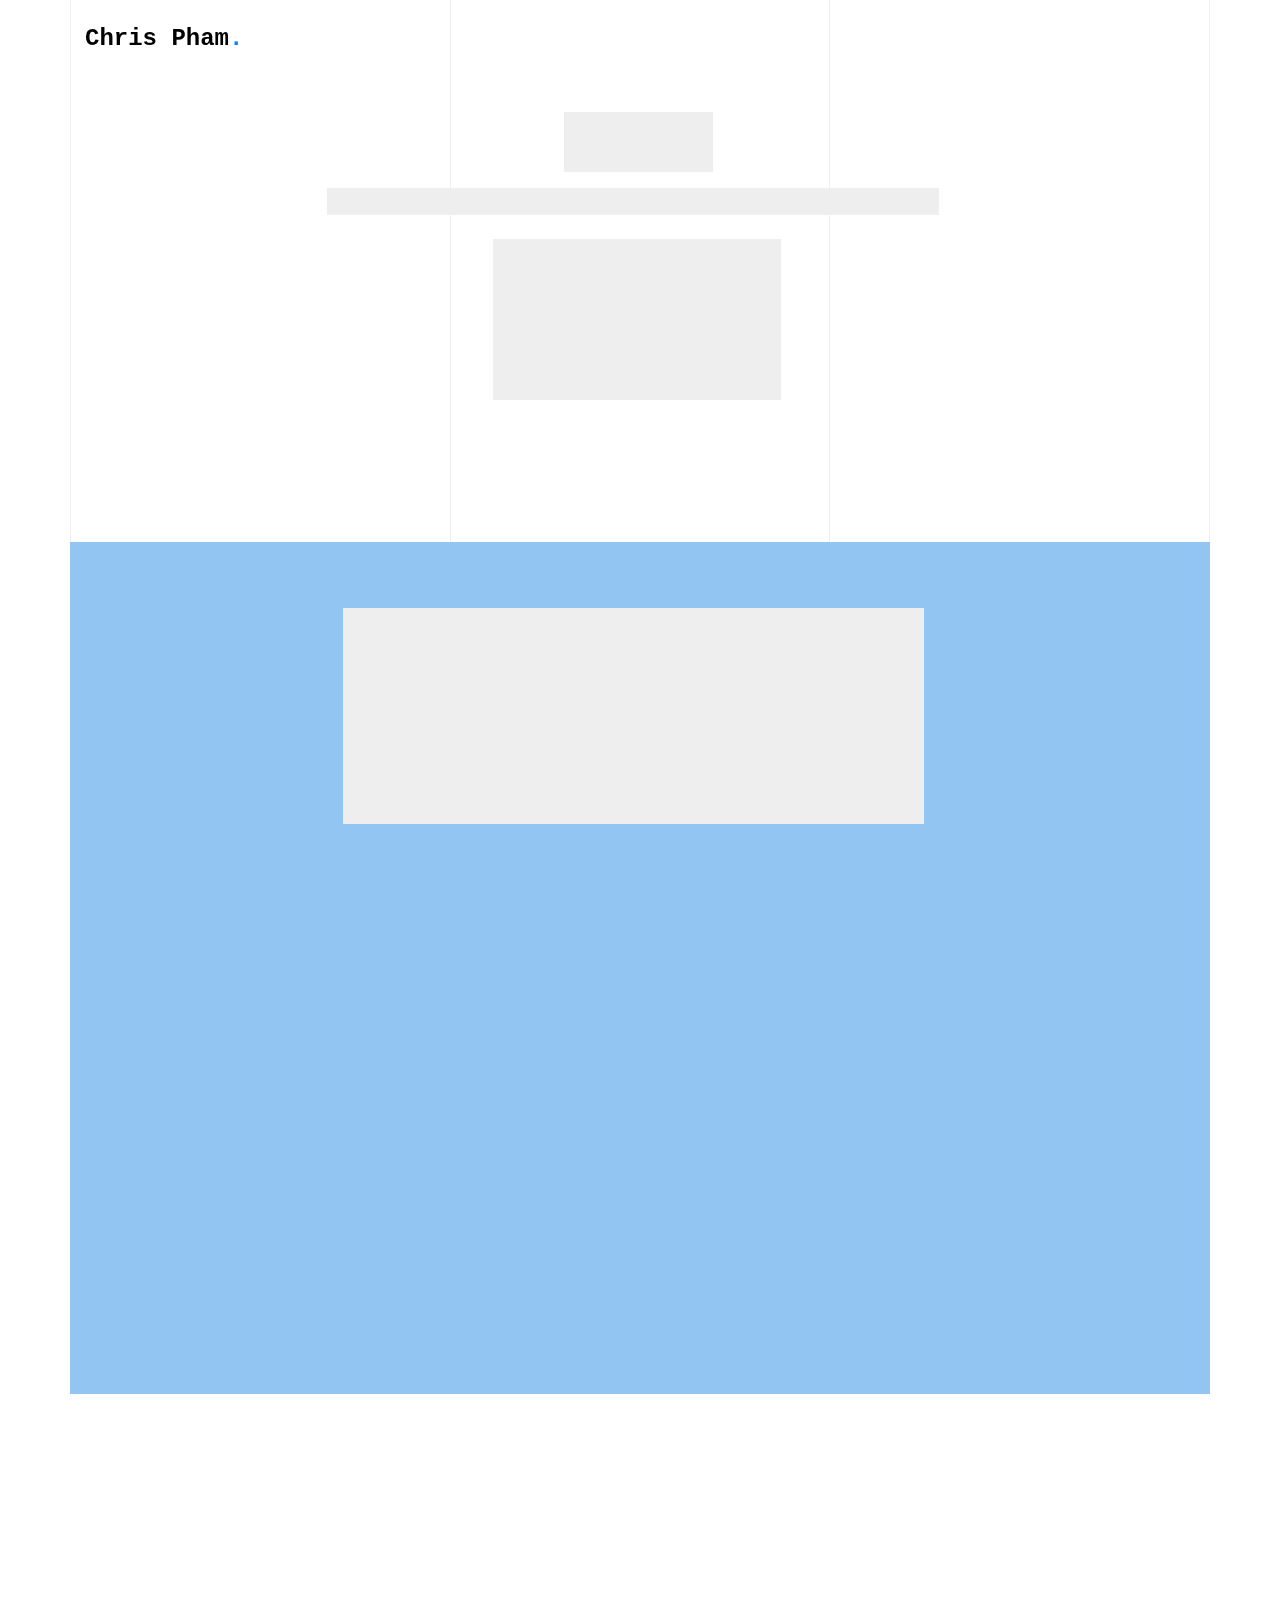
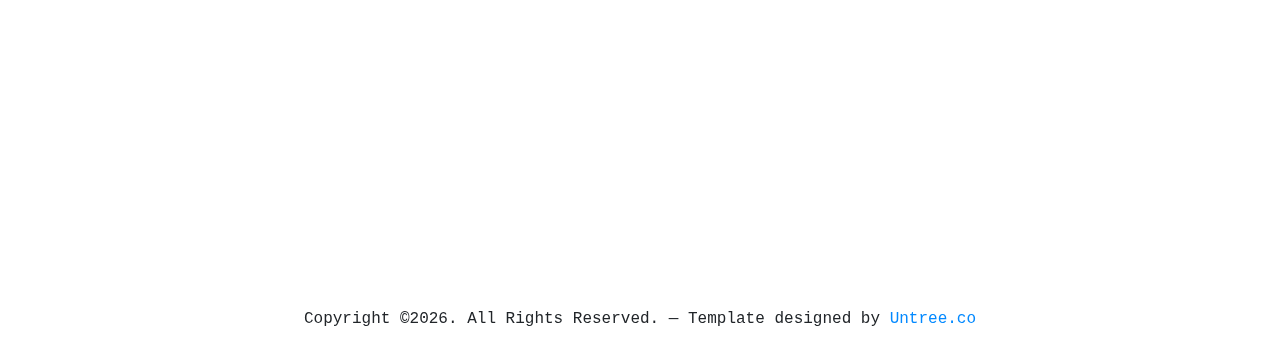
==== commit e40c7e6e: "Minor changes" ====
--- a/index.html
+++ b/index.html
@@ -99,6 +99,7 @@
               <li><a href="https://www.linkedin.com/in/chrisphamdev/"><span class="icon-linkedin"></span></a></li>
               <li><a href="https://www.instagram.com/chrispham__/"><span class="icon-instagram"></span></a></li>
             </ul>
+            <p class="gsap-reveal-hero"><a href="https://www.trading.chrispham.dev/" target="_blank" class="btn btn-outline-black">Check out my Trading Simulator</a></p>
           </div>
         </div>
       </div>
@@ -127,7 +128,6 @@
             <p class="gsap-reveal-hero mb-5">So, whether it's finding innovative ways to streamline data processes, discussing the latest gaming releases, sharing financial tips, or debating the twists and turns of the comics universes, I'm always excited to engage with fellow enthusiasts.</p>
 
 
-            <p class="gsap-reveal-hero text-center"><a href="https://www.trading.chrispham.dev/" target="_blank" class="btn btn-outline-black">Check out my Trading Simulator</a></p>    
           </div>
         </div>
       </div>
--- a/css/style.css
+++ b/css/style.css
@@ -1153,7 +1153,7 @@
 #about-section {
   margin-top: 0rem; }
   #about-section .container {
-    background: #0389ff;
+    background: #92c5f2;
     padding-top: 50px;
     padding-bottom: 50px;
     padding-left: 50px;
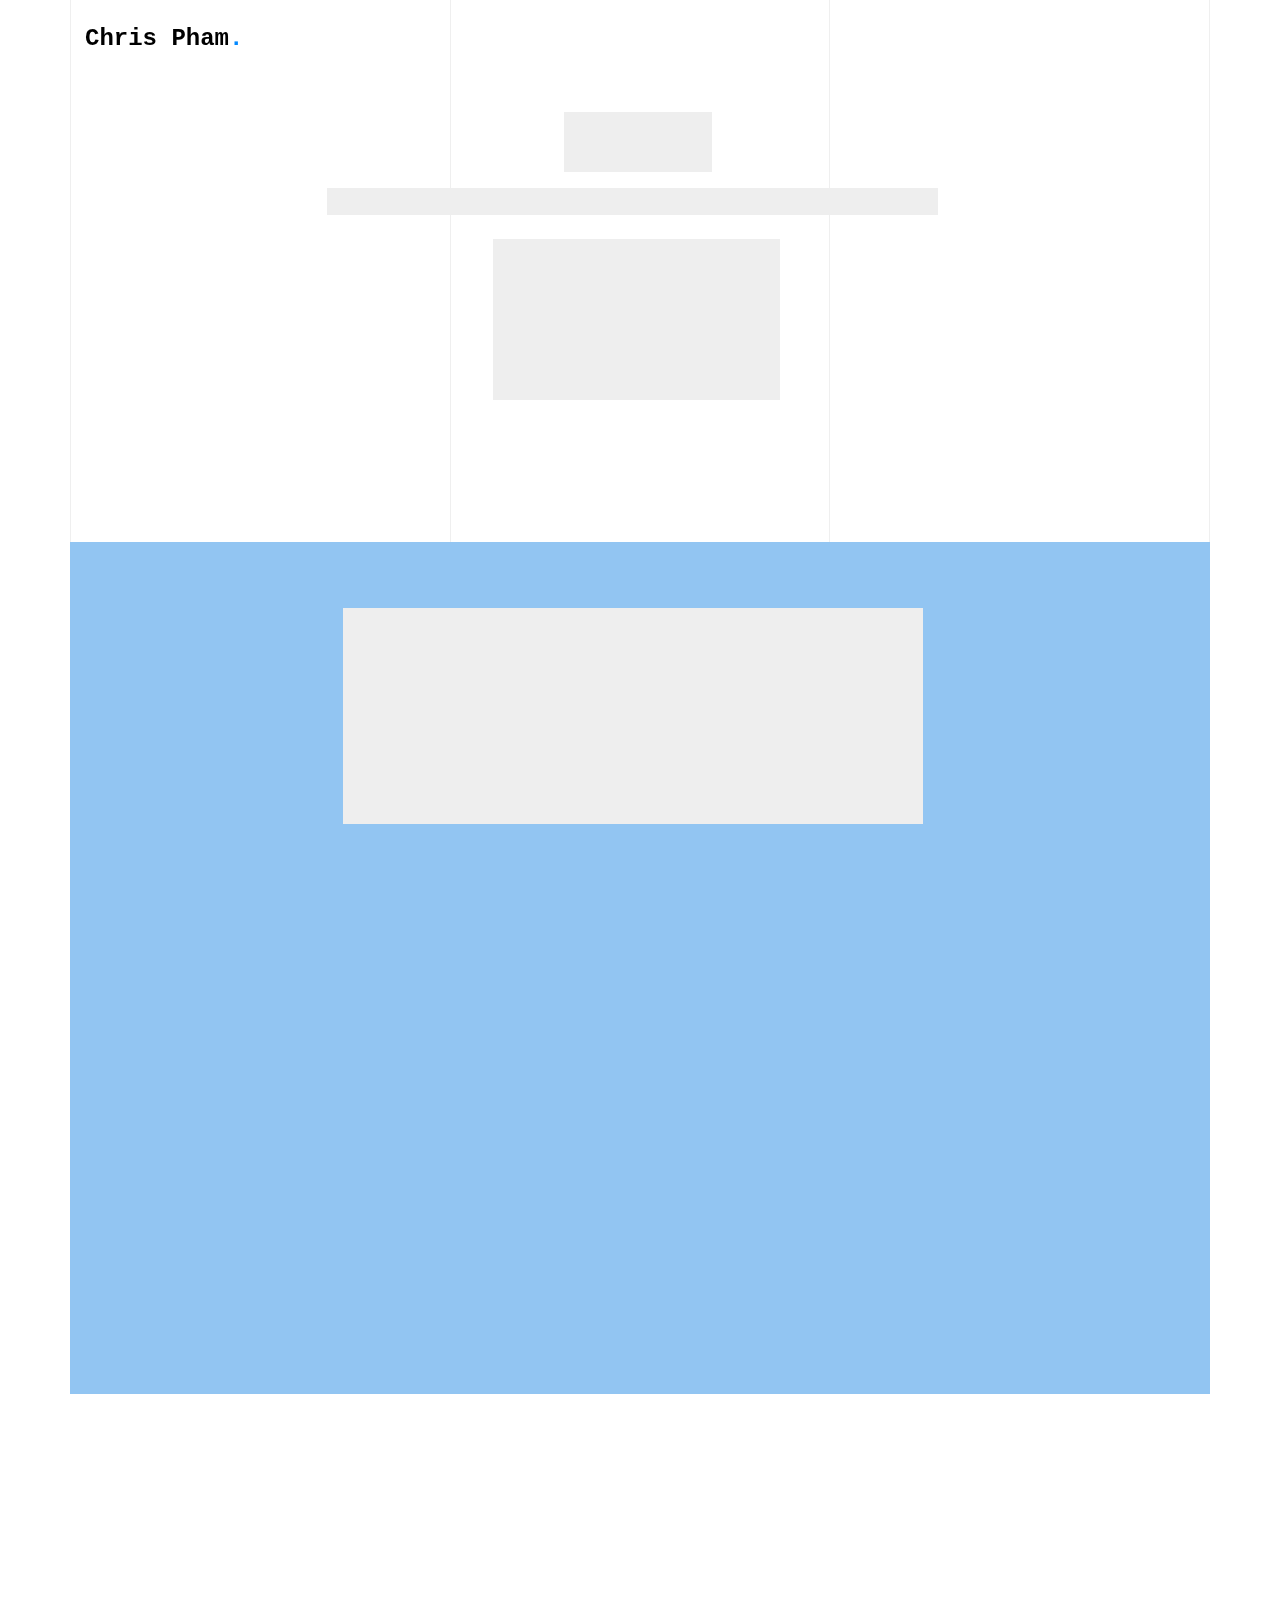
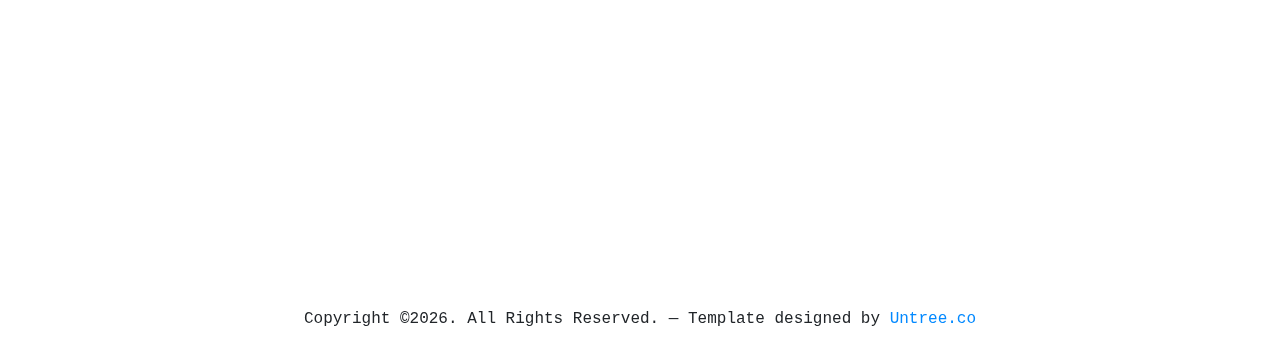
==== commit 266c0f21: "Update index.html" ====
--- a/index.html
+++ b/index.html
@@ -13,8 +13,9 @@
   <meta name="author" content="Untree.co">
   <link rel="shortcut icon" href="favicon.png">
 
-  <meta name="description" content="" />
-  <meta name="keywords" content="" />
+  <meta name="description" content="Hi there, I'm your friendly neighborhood data engineer" />
+  <meta property="og:image" content="favicon.png" />
+  <meta name="keywords" content="Chris Pham" />
 
   <link rel="preconnect" href="https://fonts.googleapis.com">
   <link rel="preconnect" href="https://fonts.gstatic.com" crossorigin>
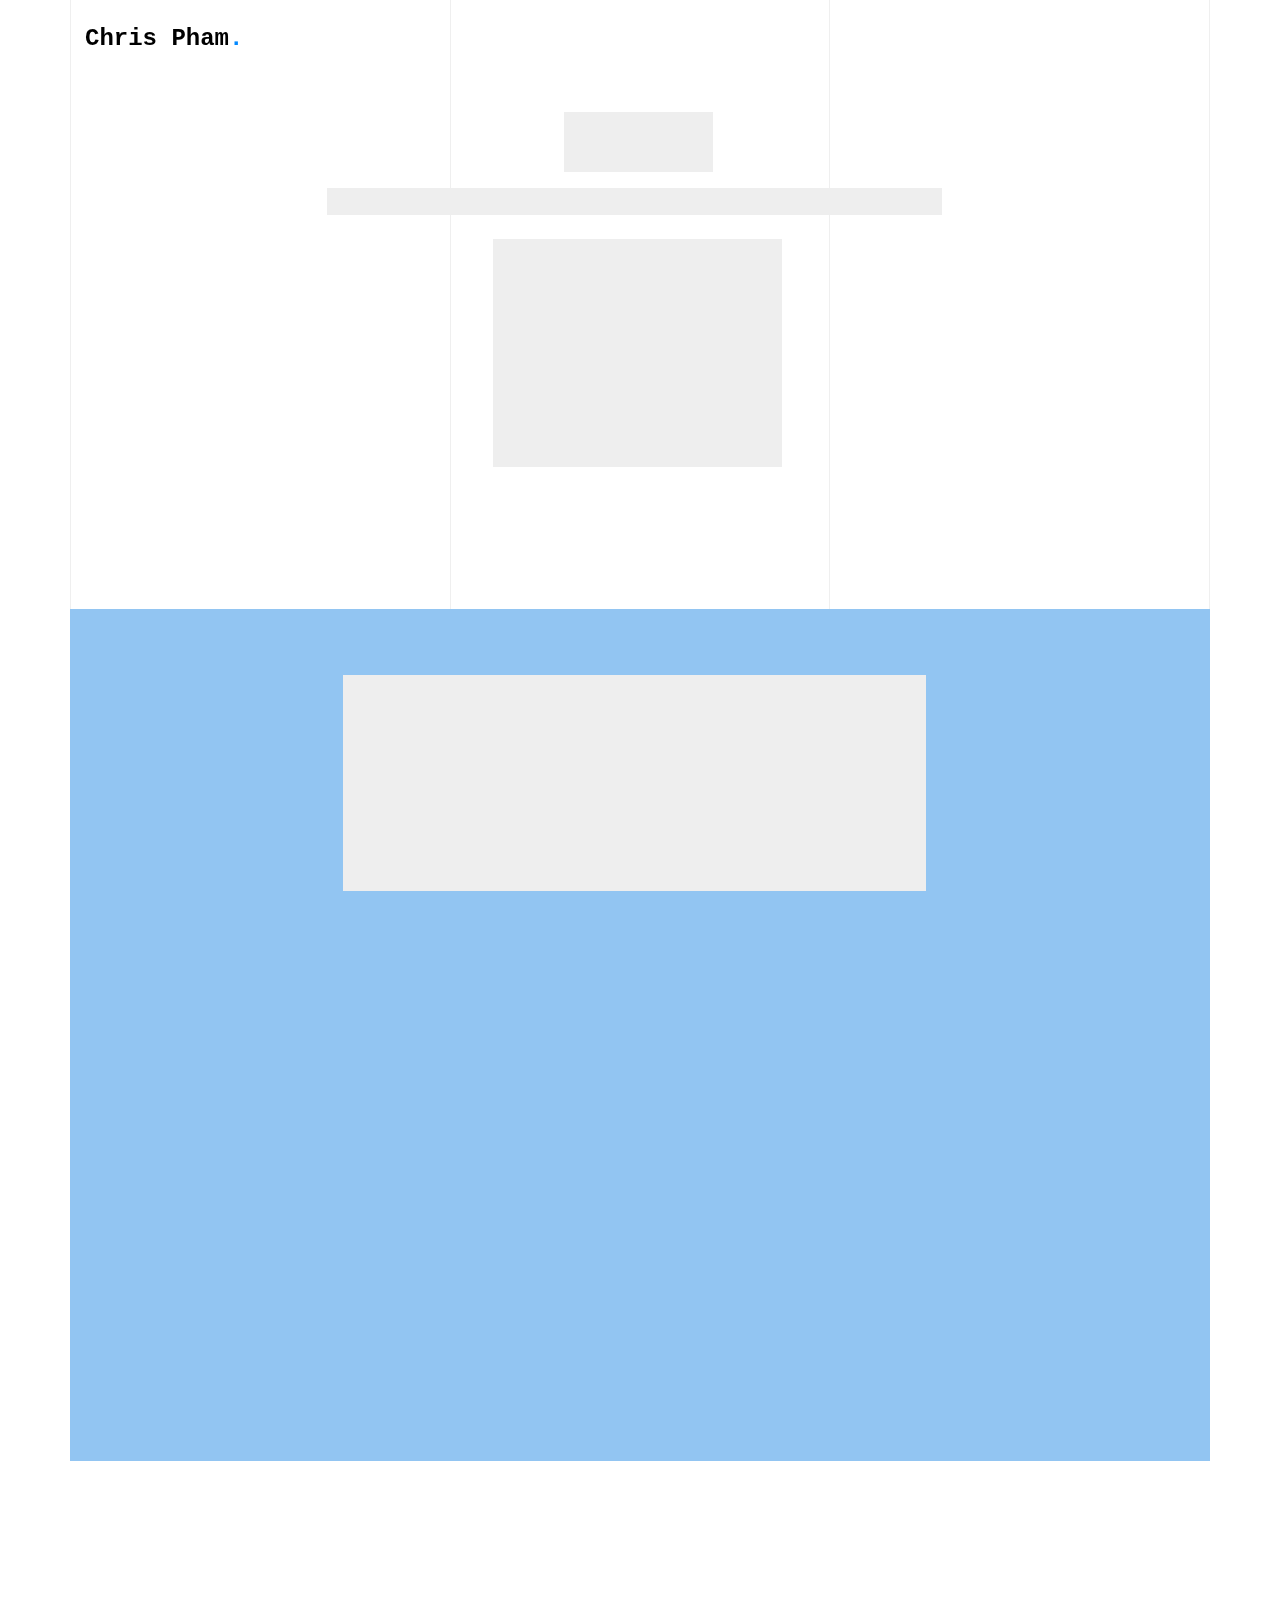
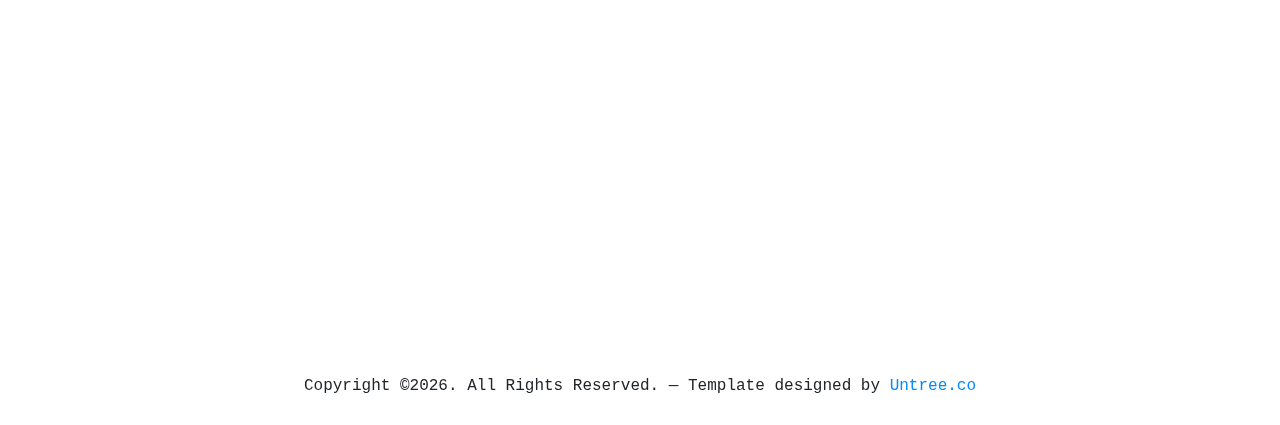
==== commit 9f0c2175: "Include CV" ====
--- a/index.html
+++ b/index.html
@@ -101,6 +101,7 @@
               <li><a href="https://www.instagram.com/chrispham__/"><span class="icon-instagram"></span></a></li>
             </ul>
             <p class="gsap-reveal-hero"><a href="https://www.trading.chrispham.dev/" target="_blank" class="btn btn-outline-black">Check out my Trading Simulator</a></p>
+            <p class="gsap-reveal-hero"><a href="Chris-Pham-CV.pdf" target="_blank" class="btn btn-outline-black">Download my CV</a></p>
           </div>
         </div>
       </div>
